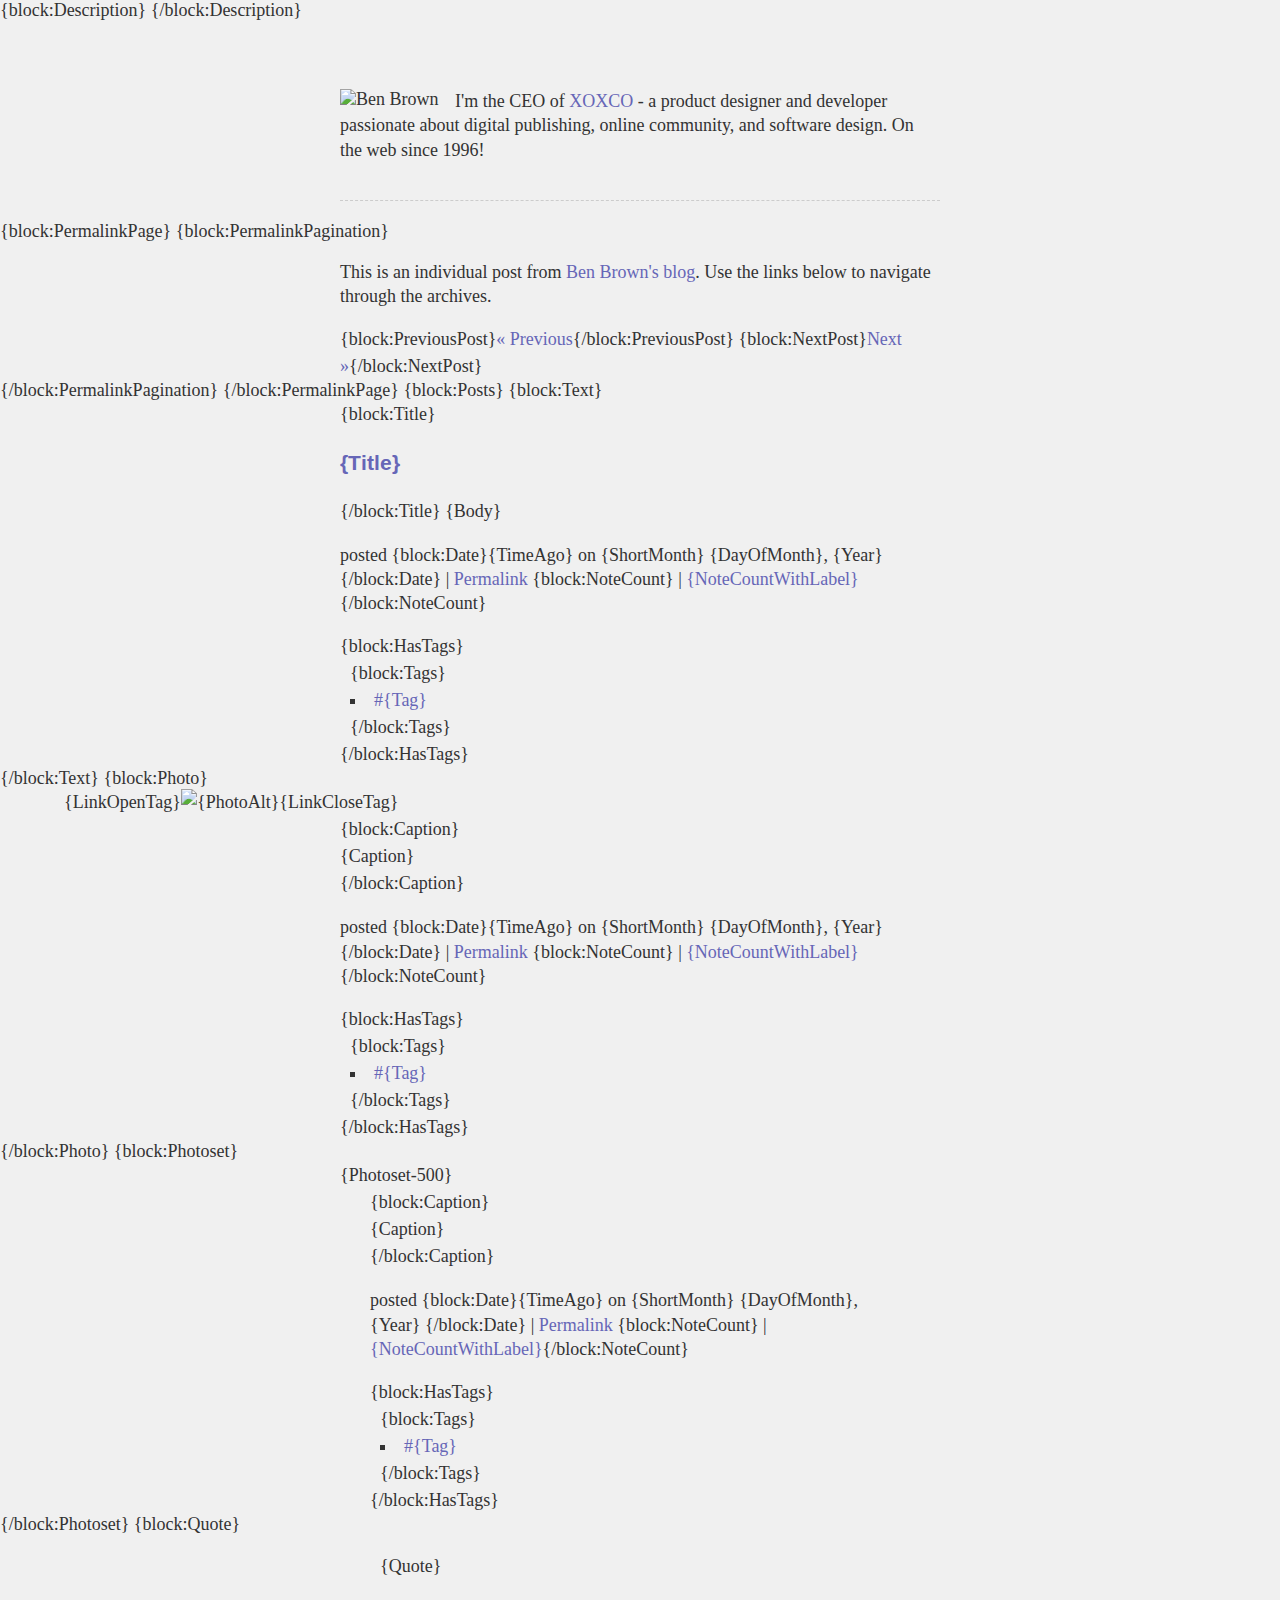
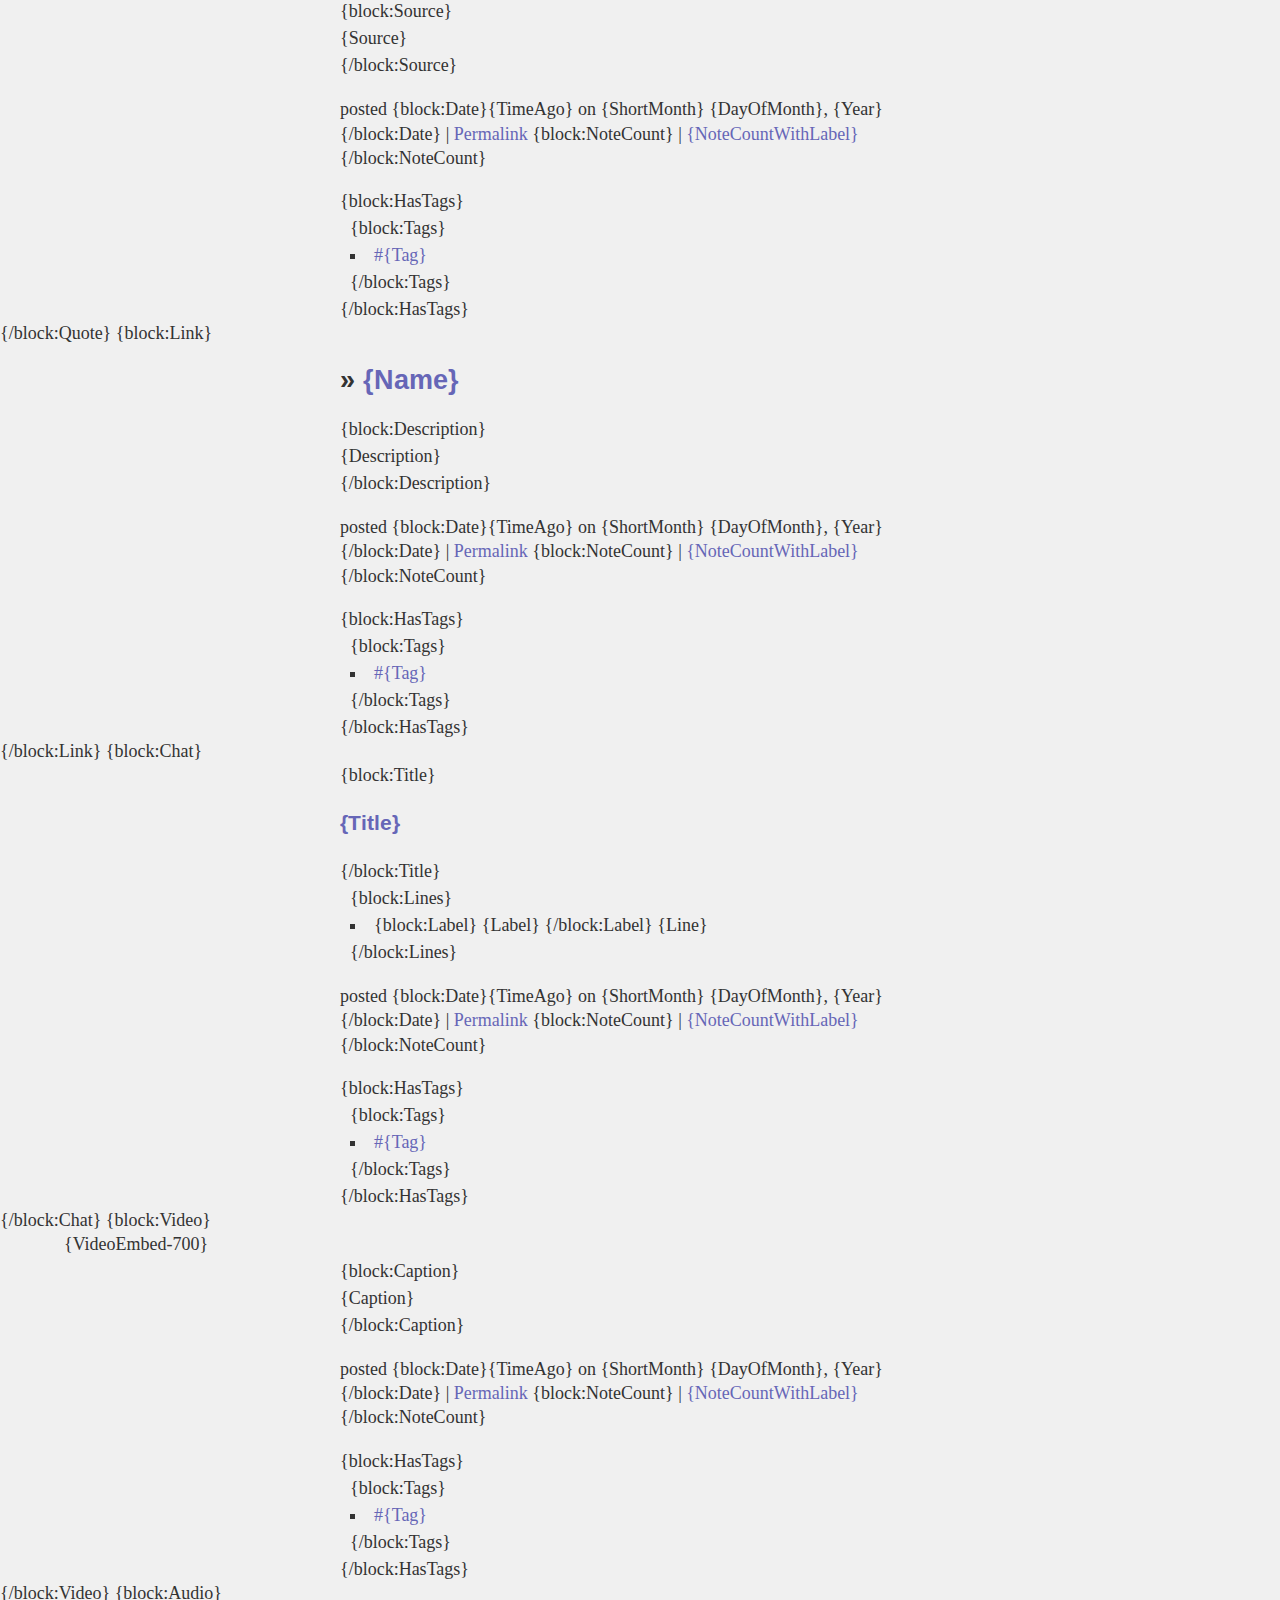
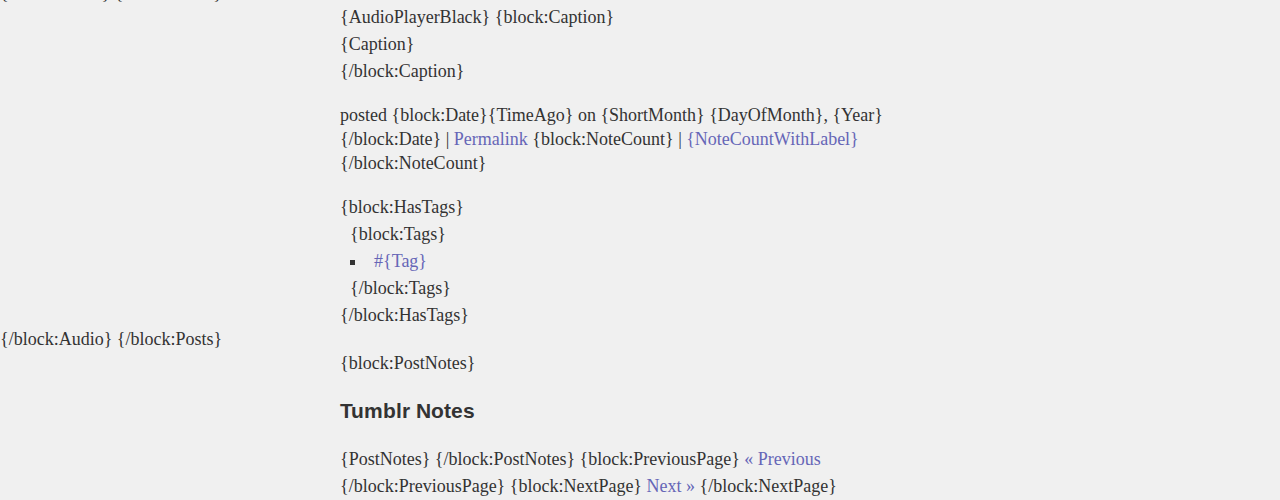
==== tumblr_2013.html @ c221a3f7 "Styles" ====
<!DOCTYPE html>
<html> 
    <head>
        <title>{Title}</title>
        <link rel="shortcut icon" href="{Favicon}">
        <link rel="alternate" type="application/rss+xml" href="{RSS}">
        {block:Description}
            <meta name="description" content="{MetaDescription}" />
        {/block:Description}

        <link rel="stylesheet" type="text/css" href="styles.css" />
        
    </head>
    <body>
    
		<div id="blog">
			<header id="blog_header">
				<img src="http://benbrown.com/home/img/benbrown.png" alt="Ben Brown" />
				<p>
					I'm the CEO of <a href="http://xoxco.com/">XOXCO</a> - a product designer and developer passionate about digital publishing, online community, and software design. On the web since 1996!				
				</p>
				<div class="clearer"></div>
			</header>

			<ol id="posts">
				{block:PermalinkPage} 
					{block:PermalinkPagination}
					<li class="post" id="pagination">
						<p>
							This is an individual post from <a href="/">Ben Brown's blog</a>.  Use the links below to navigate through the archives.
						</p>
						
						{block:PreviousPost}<a class="newer" href="{PreviousPost}">&laquo; Previous</a>{/block:PreviousPost} 
						{block:NextPost}<a class="older" href="{NextPost}">Next &raquo;</a>{/block:NextPost}
						<div class="clear"></div>
					</li>
					{/block:PermalinkPagination}
				{/block:PermalinkPage} 


				{block:Posts}
					{block:Text}
						<li class="post text">
							{block:Title}
								<h3><a href="{Permalink}" class="title">{Title}</a></h3>
							{/block:Title}
	
							{Body}


							<p class="meta">
							posted {block:Date}{TimeAgo} on {ShortMonth} {DayOfMonth}, {Year} {/block:Date}
							| <a href="{Permalink}">Permalink</a>
							{block:NoteCount}
							| <a href="{Permalink}#notes">{NoteCountWithLabel}</a>{/block:NoteCount}
							</p>
							
							{block:HasTags}
								<ul class="tags">
									{block:Tags}
										<li>
											<a href="{TagURL}">#{Tag}</a>
										</li>
									{/block:Tags}
								</ul>
								<div class="clear"></div>
							{/block:HasTags}

						</li>
					{/block:Text}
	
					{block:Photo}
						<li class="post photo">
							{LinkOpenTag}<img src="{PhotoURL-HighRes}" alt="{PhotoAlt}"/>{LinkCloseTag}
	
							<div class="text">
							{block:Caption}
								<div class="caption">{Caption}</div>
							{/block:Caption}

							<p class="meta">
							posted {block:Date}{TimeAgo} on {ShortMonth} {DayOfMonth}, {Year} {/block:Date}
							| <a href="{Permalink}">Permalink</a>
							{block:NoteCount}
							| <a href="{Permalink}#notes">{NoteCountWithLabel}</a>{/block:NoteCount}
							</p>
							{block:HasTags}
								<ul class="tags">
									{block:Tags}
										<li>
											<a href="{TagURL}">#{Tag}</a>
										</li>
									{/block:Tags}
								</ul>
								<div class="clear"></div>

							{/block:HasTags}
							</div>

						</li>
					{/block:Photo}
					
					{block:Photoset}
						<li class="post photoset">
							{Photoset-500}
	
							<div class="text">
							{block:Caption}
								<div class="caption">{Caption}</div>
							{/block:Caption}

							<p class="meta">
							posted {block:Date}{TimeAgo} on {ShortMonth} {DayOfMonth}, {Year} {/block:Date}
							| <a href="{Permalink}">Permalink</a>
							{block:NoteCount}
							| <a href="{Permalink}#notes">{NoteCountWithLabel}</a>{/block:NoteCount}
							</p>
							{block:HasTags}
								<ul class="tags">
									{block:Tags}
										<li>
											<a href="{TagURL}">#{Tag}</a>
										</li>
									{/block:Tags}
								</ul>
								<div class="clear"></div>

							{/block:HasTags}
							</div>


						</li>
					{/block:Photoset}
	
					{block:Quote}
						<li class="post quote">
							<blockquote>
								{Quote}
							</blockquote>
	
							{block:Source}
								<div class="source">{Source}</div>
							{/block:Source}

							<p class="meta">
							posted {block:Date}{TimeAgo} on {ShortMonth} {DayOfMonth}, {Year} {/block:Date}
							| <a href="{Permalink}">Permalink</a>
							{block:NoteCount}
							| <a href="{Permalink}#notes">{NoteCountWithLabel}</a>{/block:NoteCount}
							</p>
							{block:HasTags}
								<ul class="tags">
									{block:Tags}
										<li>
											<a href="{TagURL}">#{Tag}</a>
										</li>
									{/block:Tags}
								</ul>
								<div class="clear"></div>

							{/block:HasTags}

						</li>
					{/block:Quote}
	
					{block:Link}
						<li class="post link">
							<div class="link">
							
							<h2><a href="{URL}" class="link" {Target}>{Name}</a></h2>
							</div>
							{block:Description}
								<div class="description">{Description}</div>
							{/block:Description}
							
								<p class="meta">
							posted {block:Date}{TimeAgo} on {ShortMonth} {DayOfMonth}, {Year} {/block:Date}
							| <a href="{Permalink}">Permalink</a>
							{block:NoteCount}
							| <a href="{Permalink}#notes">{NoteCountWithLabel}</a>{/block:NoteCount}
							</p>

							{block:HasTags}
								<ul class="tags">
									{block:Tags}
										<li>
											<a href="{TagURL}">#{Tag}</a>
										</li>
									{/block:Tags}
								</ul>
								<div class="clear"></div>
								
							{/block:HasTags}


						</li>
					{/block:Link}
	
					{block:Chat}
						<li class="post chat">
							{block:Title}
								<h3><a href="{Permalink}">{Title}</a></h3>
							{/block:Title}
	
							<ul class="chat">
								{block:Lines}
									<li class="{Alt} user_{UserNumber}">
										{block:Label}
											<span class="label">{Label}</span>
										{/block:Label}
	
										{Line}
									</li>
								{/block:Lines}
							</ul>
							
							<p class="meta">
							posted {block:Date}{TimeAgo} on {ShortMonth} {DayOfMonth}, {Year} {/block:Date}
							| <a href="{Permalink}">Permalink</a>
							{block:NoteCount}
							| <a href="{Permalink}#notes">{NoteCountWithLabel}</a>{/block:NoteCount}
							</p>
							
							{block:HasTags}
								<ul class="tags">
									{block:Tags}
										<li>
											<a href="{TagURL}">#{Tag}</a>
										</li>
									{/block:Tags}
								</ul>
								<div class="clear"></div>

							{/block:HasTags}


						</li>
					{/block:Chat}
	
					{block:Video}
						<li class="post video">
							{VideoEmbed-700}
	
							<div class="text">
							{block:Caption}
								<div class="caption">{Caption}</div>
							{/block:Caption}

							<p class="meta">
							posted {block:Date}{TimeAgo} on {ShortMonth} {DayOfMonth}, {Year} {/block:Date}
							| <a href="{Permalink}">Permalink</a>
							{block:NoteCount}
							| <a href="{Permalink}#notes">{NoteCountWithLabel}</a>{/block:NoteCount}
							</p>

							{block:HasTags}
								<ul class="tags">
									{block:Tags}
										<li>
											<a href="{TagURL}">#{Tag}</a>
										</li>
									{/block:Tags}
								</ul>
								<div class="clear"></div>

							{/block:HasTags}
							</div>
						</li>
					{/block:Video}
	
					{block:Audio}
						<li class="post audio">
							{AudioPlayerBlack}
	
							{block:Caption}
								<div class="caption">{Caption}</div>
							{/block:Caption}
							
							<p class="meta">
							posted {block:Date}{TimeAgo} on {ShortMonth} {DayOfMonth}, {Year} {/block:Date}
							| <a href="{Permalink}">Permalink</a>
							{block:NoteCount}
							| <a href="{Permalink}#notes">{NoteCountWithLabel}</a>{/block:NoteCount}
							</p>							

							{block:HasTags}
								<ul class="tags">
									{block:Tags}
										<li>
											<a href="{TagURL}">#{Tag}</a>
										</li>
									{/block:Tags}
								</ul>
								<div class="clear"></div>

							{/block:HasTags}

						</li>
					{/block:Audio}
				{/block:Posts}
				<li class="post">
				
					{block:PostNotes}
						<a name="notes"></a>
						<h3>Tumblr Notes</h3>
						{PostNotes}
					{/block:PostNotes}
				
				
					{block:PreviousPage}
						<a href="{PreviousPage}" class="newer">&#171; Previous</a>
					{/block:PreviousPage}
	
					{block:NextPage}
						<a href="{NextPage}" class="older">Next &#187;</a>
					{/block:NextPage}
					<div class="clear"></div>
				</li>
			</ol>
		</div>
		
	
	<script type="text/javascript">
	
	  var _gaq = _gaq || [];
	  _gaq.push(['_setAccount', 'UA-84020-17']);
	  _gaq.push(['_trackPageview']);
	
	  (function() {
	    var ga = document.createElement('script'); ga.type = 'text/javascript'; ga.async = true;
	    ga.src = ('https:' == document.location.protocol ? 'https://ssl' : 'http://www') + '.google-analytics.com/ga.js';
	    var s = document.getElementsByTagName('script')[0]; s.parentNode.insertBefore(ga, s);
	  })();
	
	</script>		

    </body>
</html>
---- styles.css ----
@import url(http://fonts.googleapis.com/css?family=Arimo:400,700);
body {
  margin: 0;
  padding: 0;
  font-family: 'georgia';
  font-size: 18px;
  color: #333;
  background-color: #F0F0F0; }

img {
  max-width: 100%; }
  img.leftAlign {
    width: 25%;
    float: left;
    margin-right: 5%; }
  img.rightAlign {
    width: 25%;
    float: right;
    margin-left: 5%; }

h1, h2, h3, h4, h5 {
  font-family: "Arimo", "Helvetica", "Sans Serif";
  font-weight: 700; }

h1:before {
  content: "\00bb"; }

h2:before {
  content: "\00bb  "; }

a {
  color: #6666b7;
  text-decoration: none; }

header#header {
  background-color: #6666b7;
  padding-top: 20%;
  padding-bottom: 2%;
  color: #FFF;
  position: relative;
  border-bottom: 10px solid #6666b7; }
  header#header canvas#canvas {
    position: absolute;
    top: 0px;
    left: 0px;
    right: 0px;
    bottom: 0px;
    z-index: 1; }
  header#header h1 {
    width: 90%;
    max-width: 1000px;
    margin-left: auto;
    margin-right: auto;
    position: relative;
    margin-top: 0;
    margin-bottom: 0;
    text-transform: uppercase;
    font-size: 6em;
    text-align: left;
    text-shadow: 0px 0px 5px black;
    z-index: 2000; }

div#main {
  width: 90%;
  max-width: 1000px;
  margin-left: auto;
  margin-right: auto; }
  div#main section:first-child p:first-child {
    font-size: 1.1em;
    line-height: 150%; }
  div#main section {
    width: 30%;
    margin-right: 5%;
    float: left;
    padding-bottom: 30px; }
  div#main section:nth-of-type(3n) {
    margin-right: 0%; }

p {
  line-height: 135%; }

li {
  line-height: 150%; }

ul {
  list-style-type: square;
  list-style-position: inside;
  margin: 0;
  padding: 0;
  padding-left: 10px; }

.clearer, .break {
  width: 100%;
  height: 0;
  display: block;
  clear: both; }

.break {
  width: 70%;
  margin: 20px auto;
  border-top: 1px dashed #cccccc; }

#art img {
  border: 5px solid #cccccc; }

#footer {
  font-size: 0.8em;
  padding: 30px 0px;
  text-align: center; }

/* Blog Stuff */
#blog {
  padding-top: 50px; }

header#blog_header {
  width: 90%;
  max-width: 600px;
  margin: 0px auto;
  padding-bottom: 20px;
  margin-bottom: 20px;
  border-bottom: 1px dashed #cccccc; }
  header#blog_header img {
    width: 25%;
    margin-right: 2.5%;
    max-width: 100px;
    float: left; }

ol#posts {
  clear: both;
  list-style-type: none;
  margin: 0;
  padding: 0; }
  ol#posts .post {
    width: 90%;
    max-width: 600px;
    margin: 0px auto; }
    ol#posts .post.video {
      max-width: none; }
      ol#posts .post.video embed, ol#posts .post.video object, ol#posts .post.video video {
        margin: 0px auto; }
    ol#posts .post.photo {
      max-width: none; }
      ol#posts .post.photo img {
        margin: 0px auto; }
    ol#posts .post .text {
      width: 90%;
      max-width: 600px;
      margin: 0px auto; }

ul#likes {
  list-style-type: none;
  margin: 0 0 0 0;
  padding: 0 0 0 0; }

li.like_post {
  /* Should match the width specified in the Likes tag */
  width: 200px;
  padding: 0px;
  float: left;
  border-bottom: 1px solid #cccccc; }

li.like_post img {
  max-width: 100%; }

li.like_post blockquote {
  margin: 0;
  padding: 0 0 0 10px;
  border-left: 1px solid #eeeeee; }

li.like_post ol,
li.like_post ul {
  margin: 0 0 0 15px;
  padding: 0; }

li.like_post .like_link a {
  font-weight: bold; }

li.like_post .like_title {
  font-weight: bold; }

li.like_post .like_caption {
  display: none; }

li.like_post .post_info_bottom {
  margin: 10px 0 0 0;
  display: block !important; }

@media all and (max-width: 768px) {
  .break {
    border-top: 0;
    margin: 0px;
    width: 100%; }

  div#main {
    width: auto;
    margin-left: 20px;
    margin-right: 20px; }
    div#main section {
      width: auto;
      margin: 0;
      float: none;
      border-bottom: 1px solid #cccccc; }

  header#header h1 {
    width: auto;
    margin-left: 20px;
    margin-right: 20px;
    font-size: 3em; } }
@media all and (max-width: 480px) {
  body {
    font-size: 16px; } }
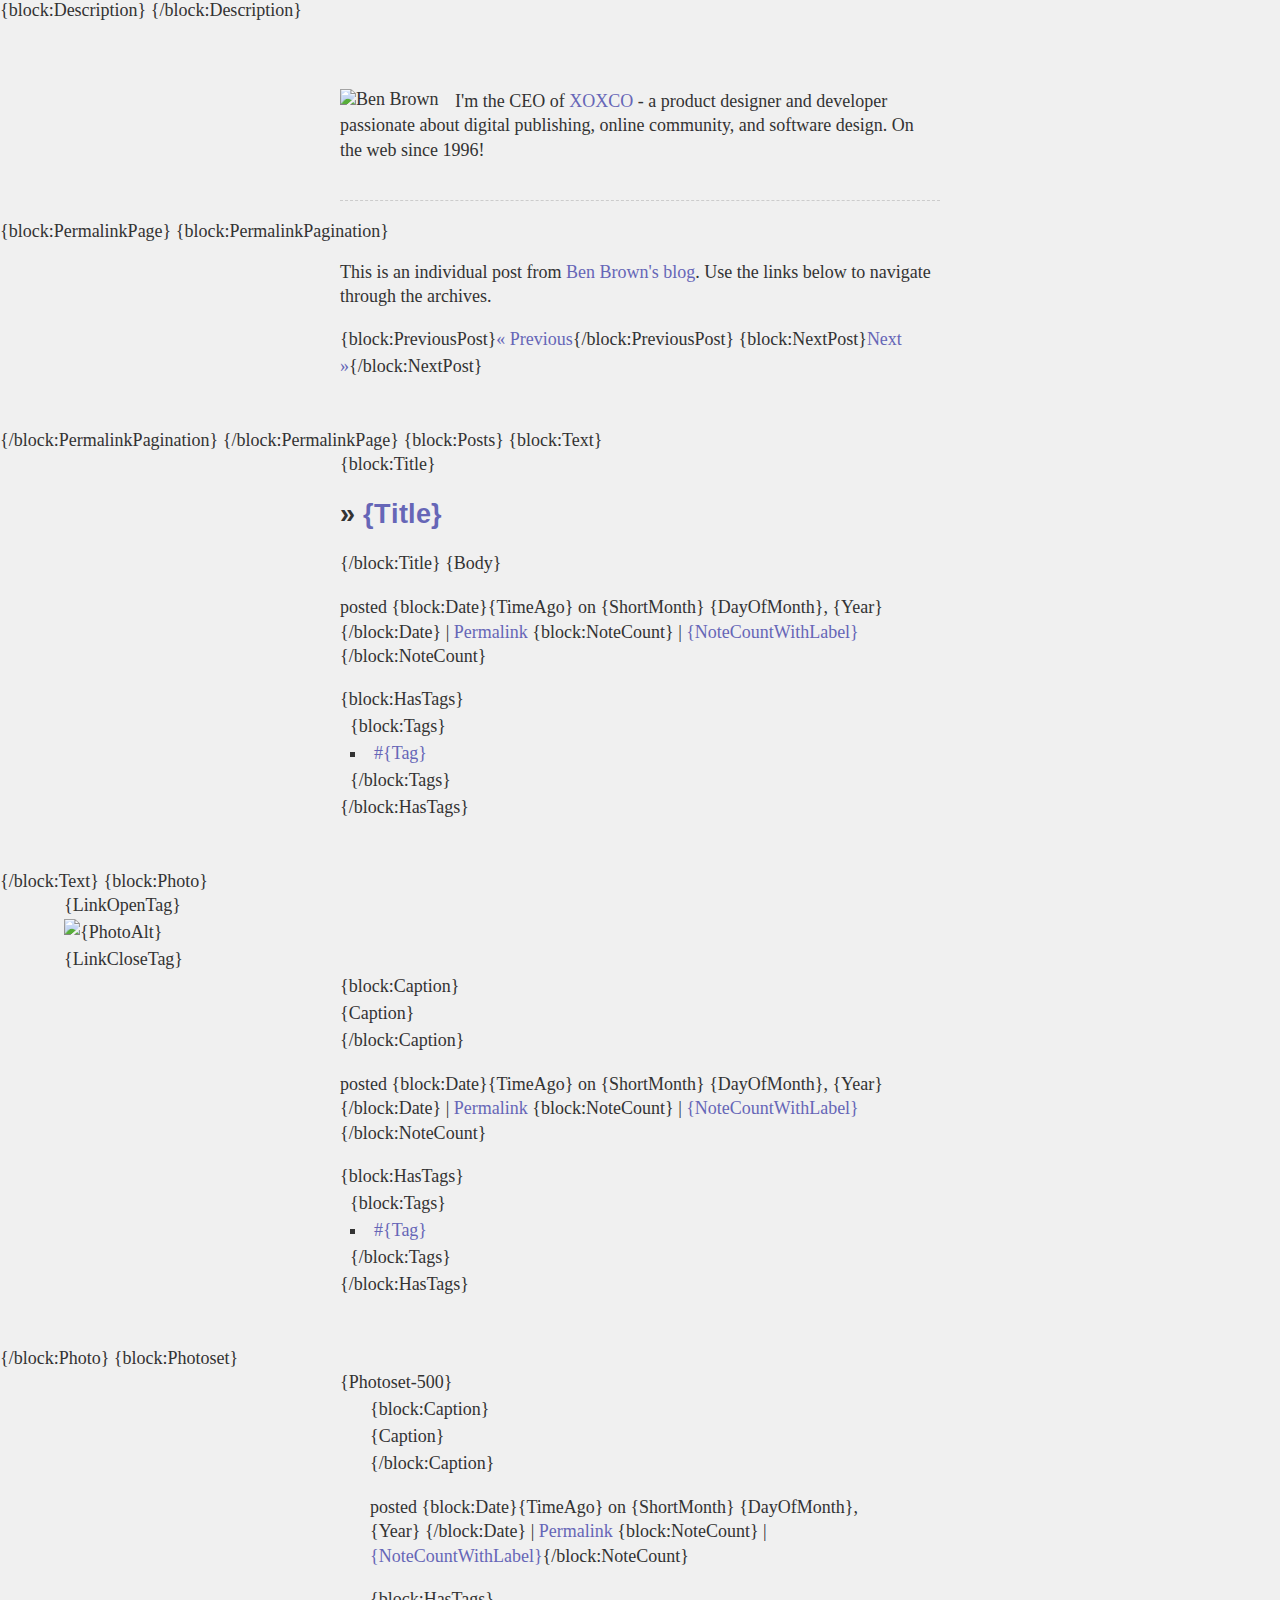
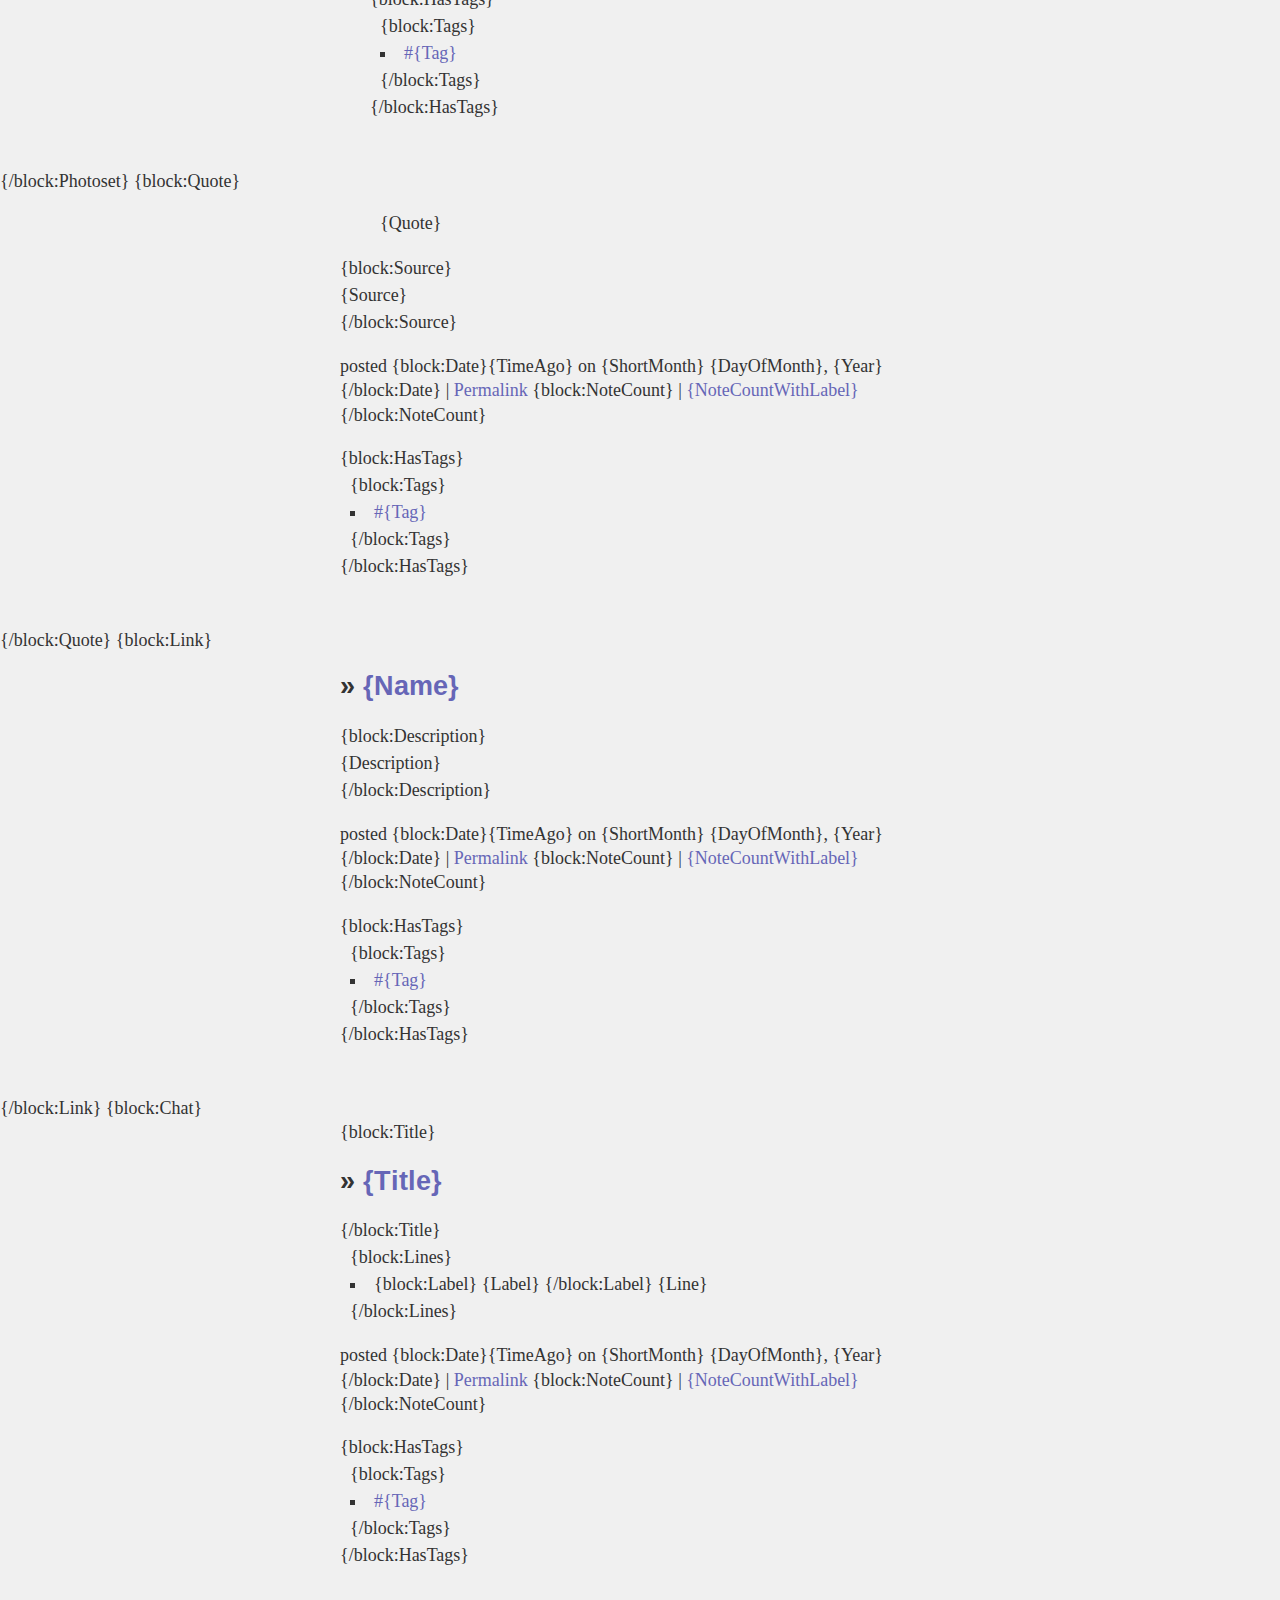
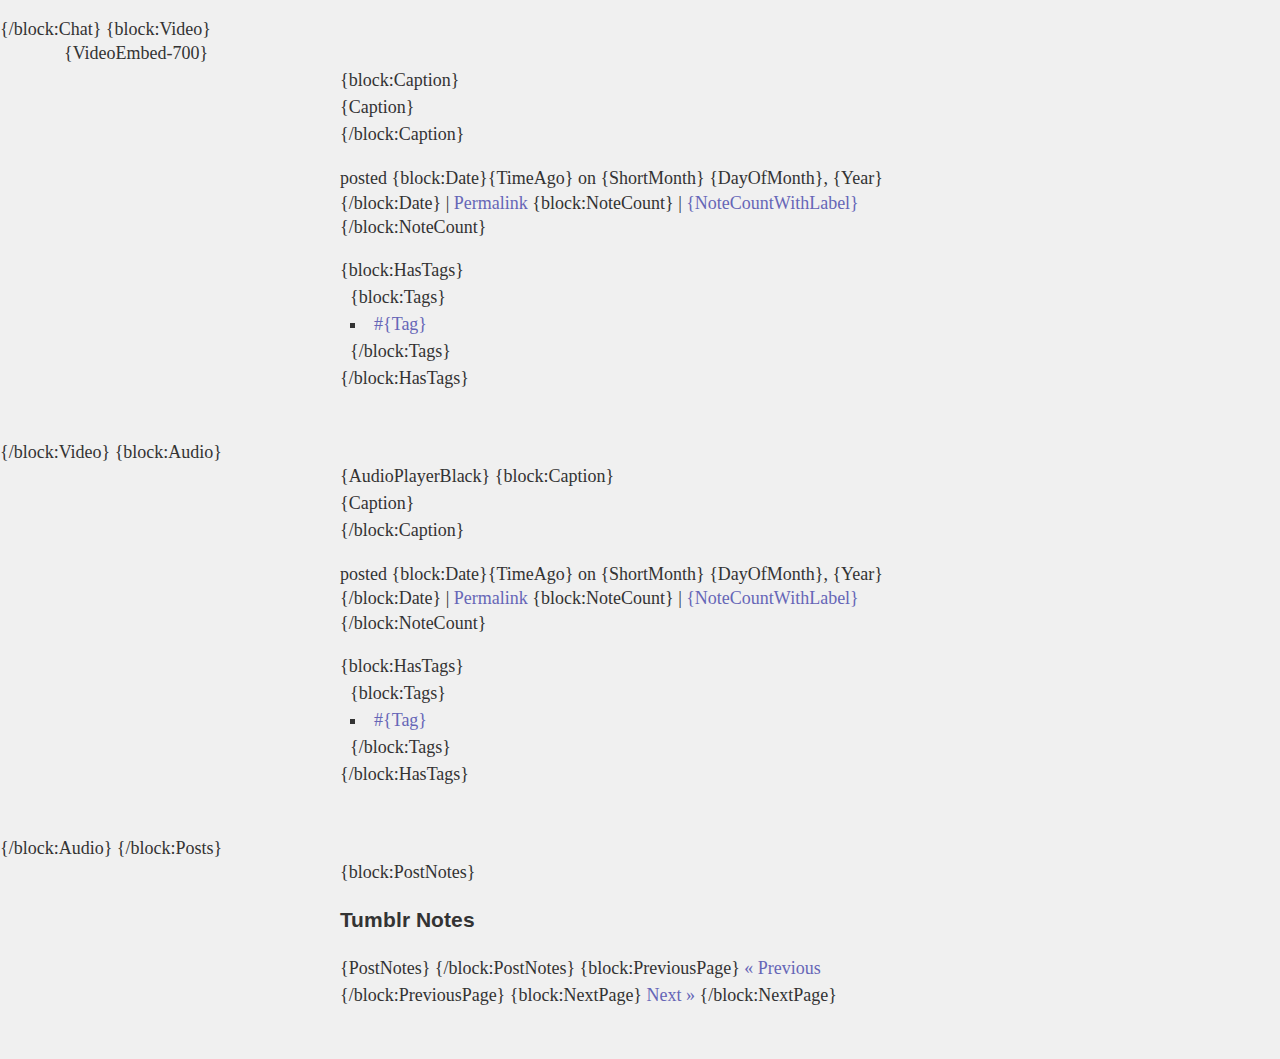
==== commit 156cd87c: "Styles" ====
--- a/tumblr_2013.html
+++ b/tumblr_2013.html
@@ -42,7 +42,7 @@
 					{block:Text}
 						<li class="post text">
 							{block:Title}
-								<h3><a href="{Permalink}" class="title">{Title}</a></h3>
+								<h2><a href="{Permalink}" class="title">{Title}</a></h2>
 							{/block:Title}
 	
 							{Body}
@@ -199,7 +199,7 @@
 					{block:Chat}
 						<li class="post chat">
 							{block:Title}
-								<h3><a href="{Permalink}">{Title}</a></h3>
+								<h2><a href="{Permalink}">{Title}</a></h2>
 							{/block:Title}
 	
 							<ul class="chat">
--- a/styles.css
+++ b/styles.css
@@ -133,14 +133,16 @@
   ol#posts .post {
     width: 90%;
     max-width: 600px;
-    margin: 0px auto; }
+    margin: 0px auto 50px; }
     ol#posts .post.video {
       max-width: none; }
-      ol#posts .post.video embed, ol#posts .post.video object, ol#posts .post.video video {
-        margin: 0px auto; }
+      ol#posts .post.video embed, ol#posts .post.video object, ol#posts .post.video video, ol#posts .post.video iframe {
+        margin: 0px auto;
+        display: block; }
     ol#posts .post.photo {
       max-width: none; }
       ol#posts .post.photo img {
+        display: block;
         margin: 0px auto; }
     ol#posts .post .text {
       width: 90%;
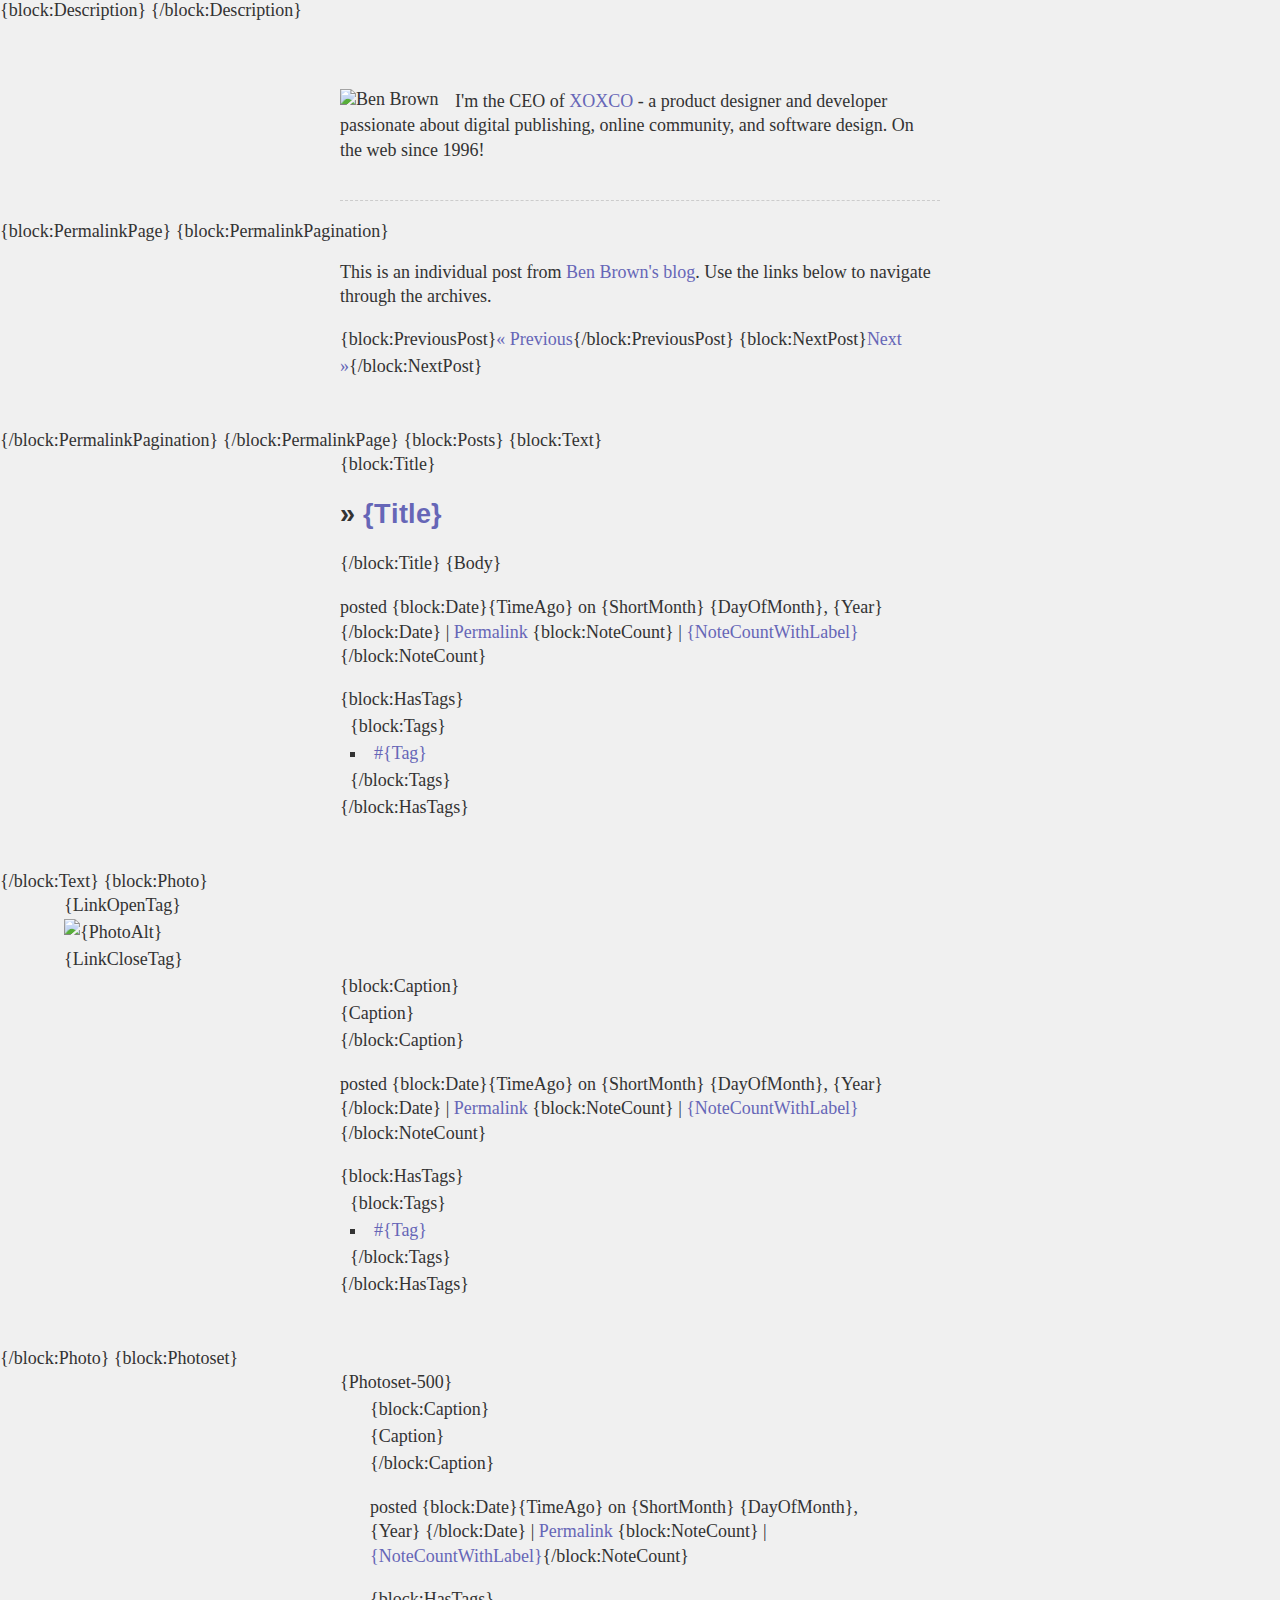
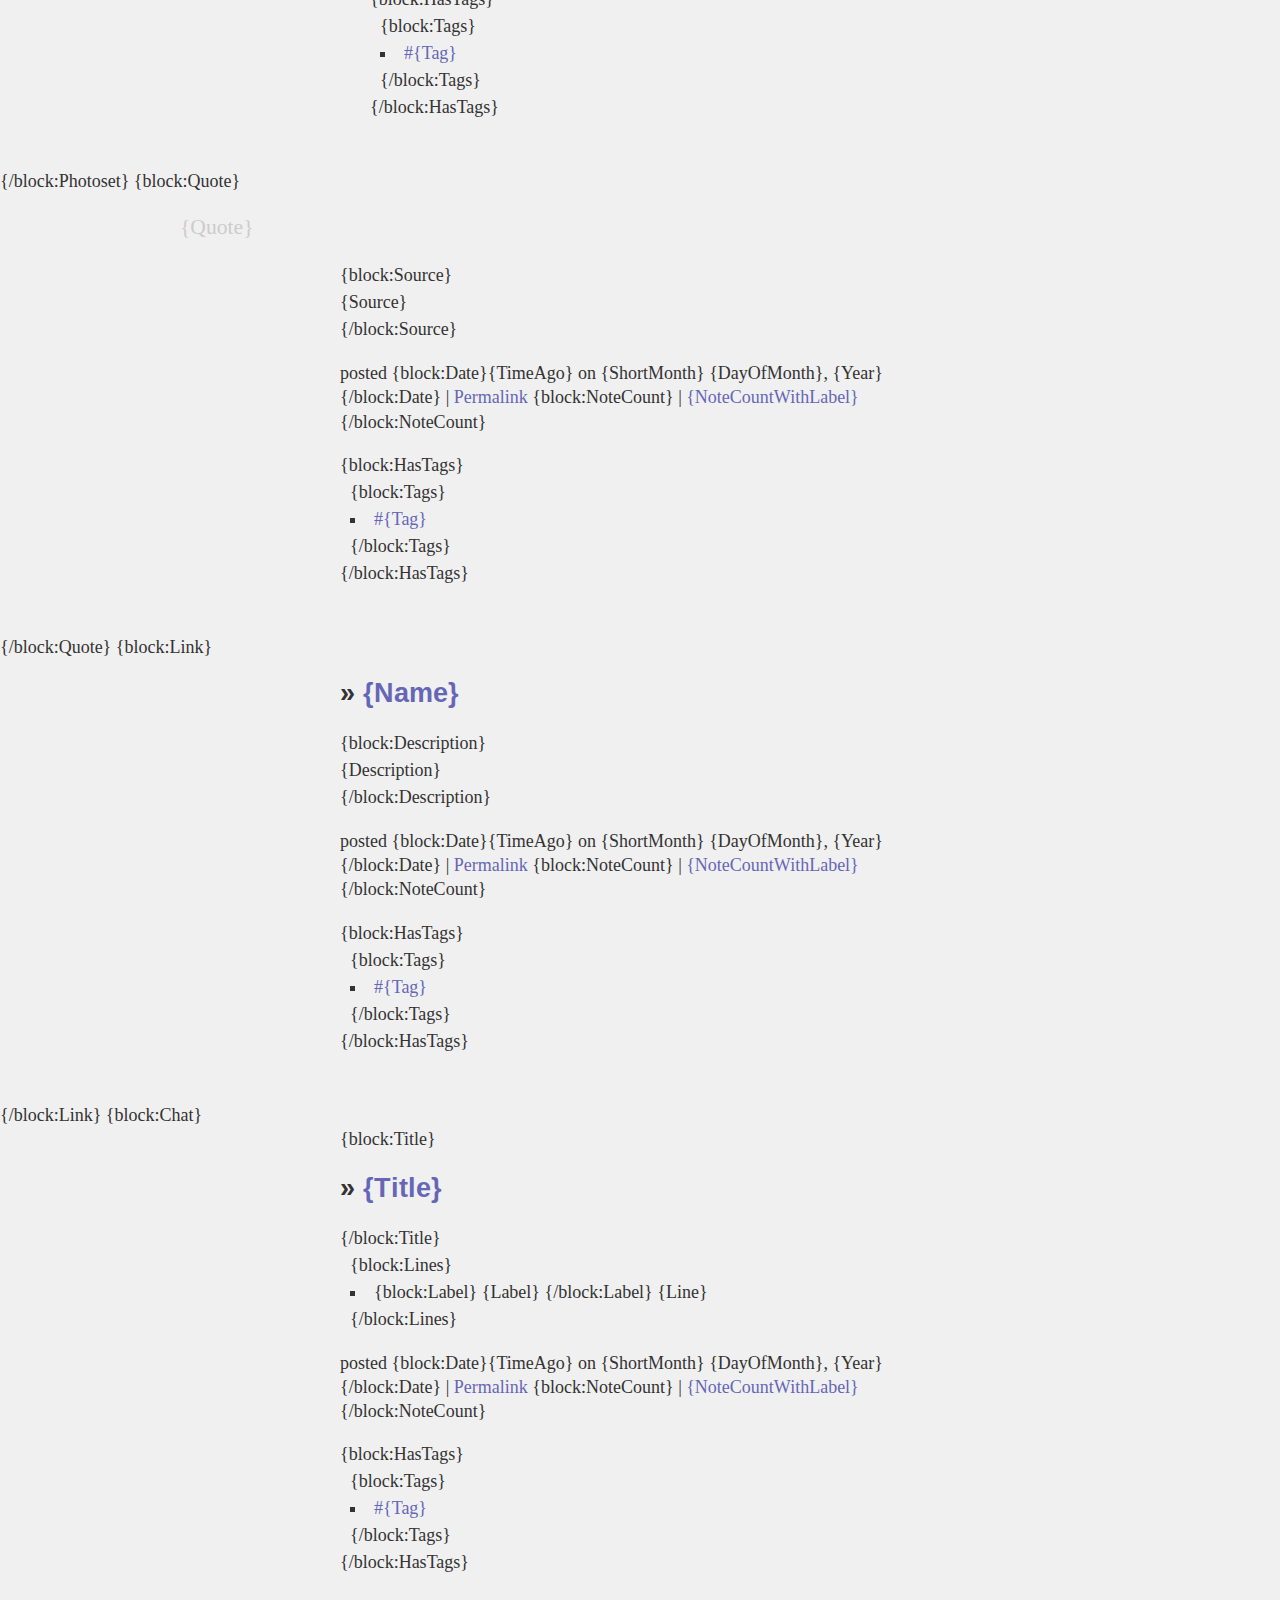
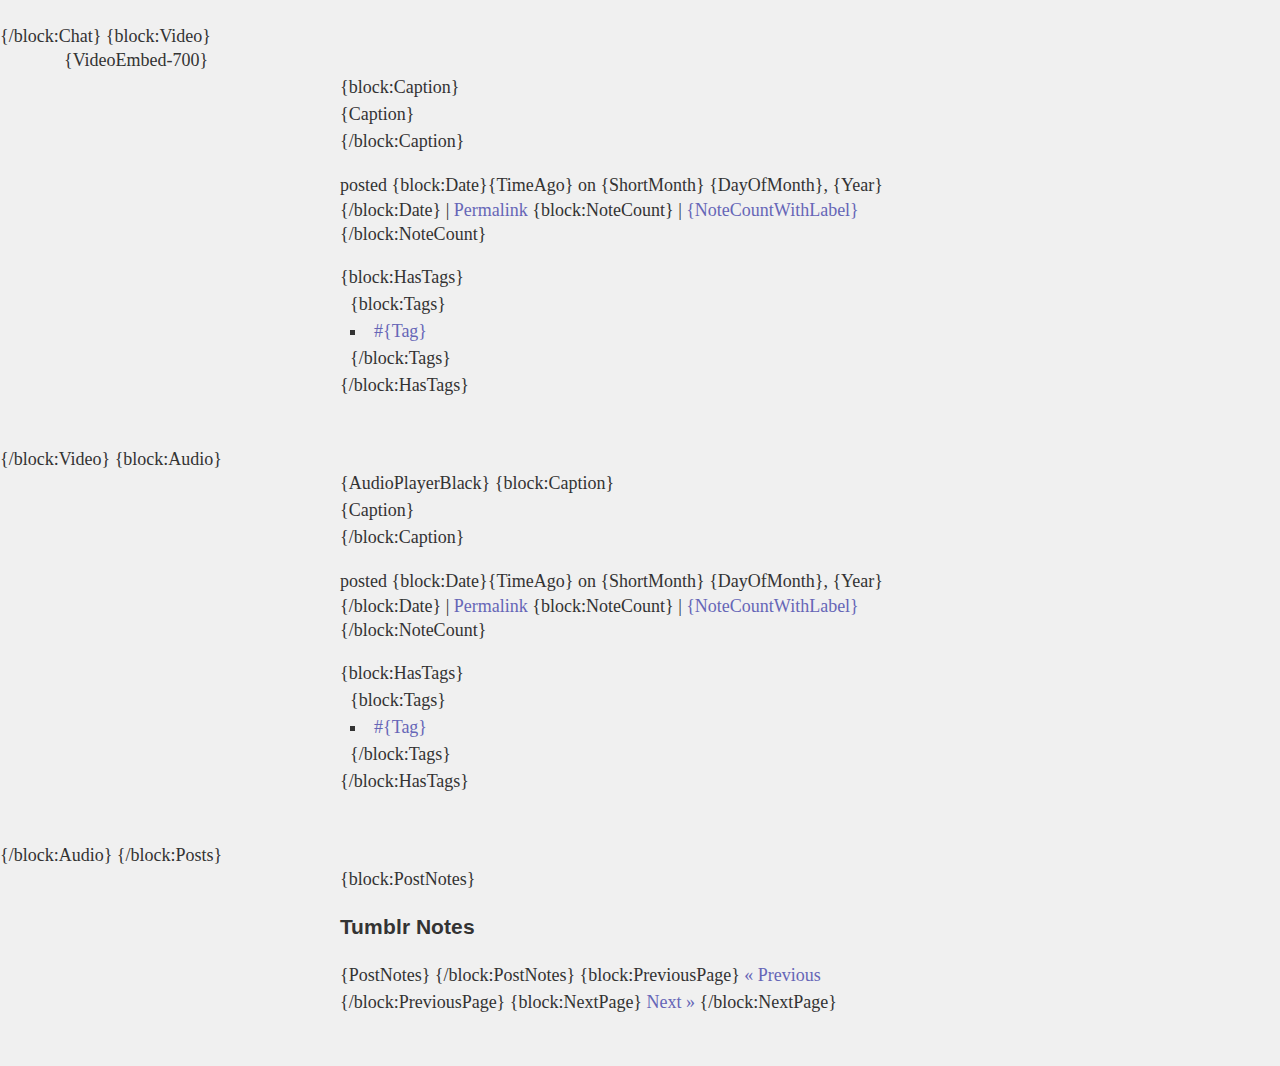
==== commit e687e6f5: "Styles" ====
--- a/tumblr_2013.html
+++ b/tumblr_2013.html
@@ -138,6 +138,7 @@
 								{Quote}
 							</blockquote>
 	
+							<div class="text">
 							{block:Source}
 								<div class="source">{Source}</div>
 							{/block:Source}
@@ -159,7 +160,7 @@
 								<div class="clear"></div>
 
 							{/block:HasTags}
-
+							</div>
 						</li>
 					{/block:Quote}
 	
--- a/styles.css
+++ b/styles.css
@@ -144,6 +144,11 @@
       ol#posts .post.photo img {
         display: block;
         margin: 0px auto; }
+    ol#posts .post.quote {
+      max-width: 1000px; }
+      ol#posts .post.quote blockquote {
+        font-size: 1.2em;
+        color: #cccccc; }
     ol#posts .post .text {
       width: 90%;
       max-width: 600px;
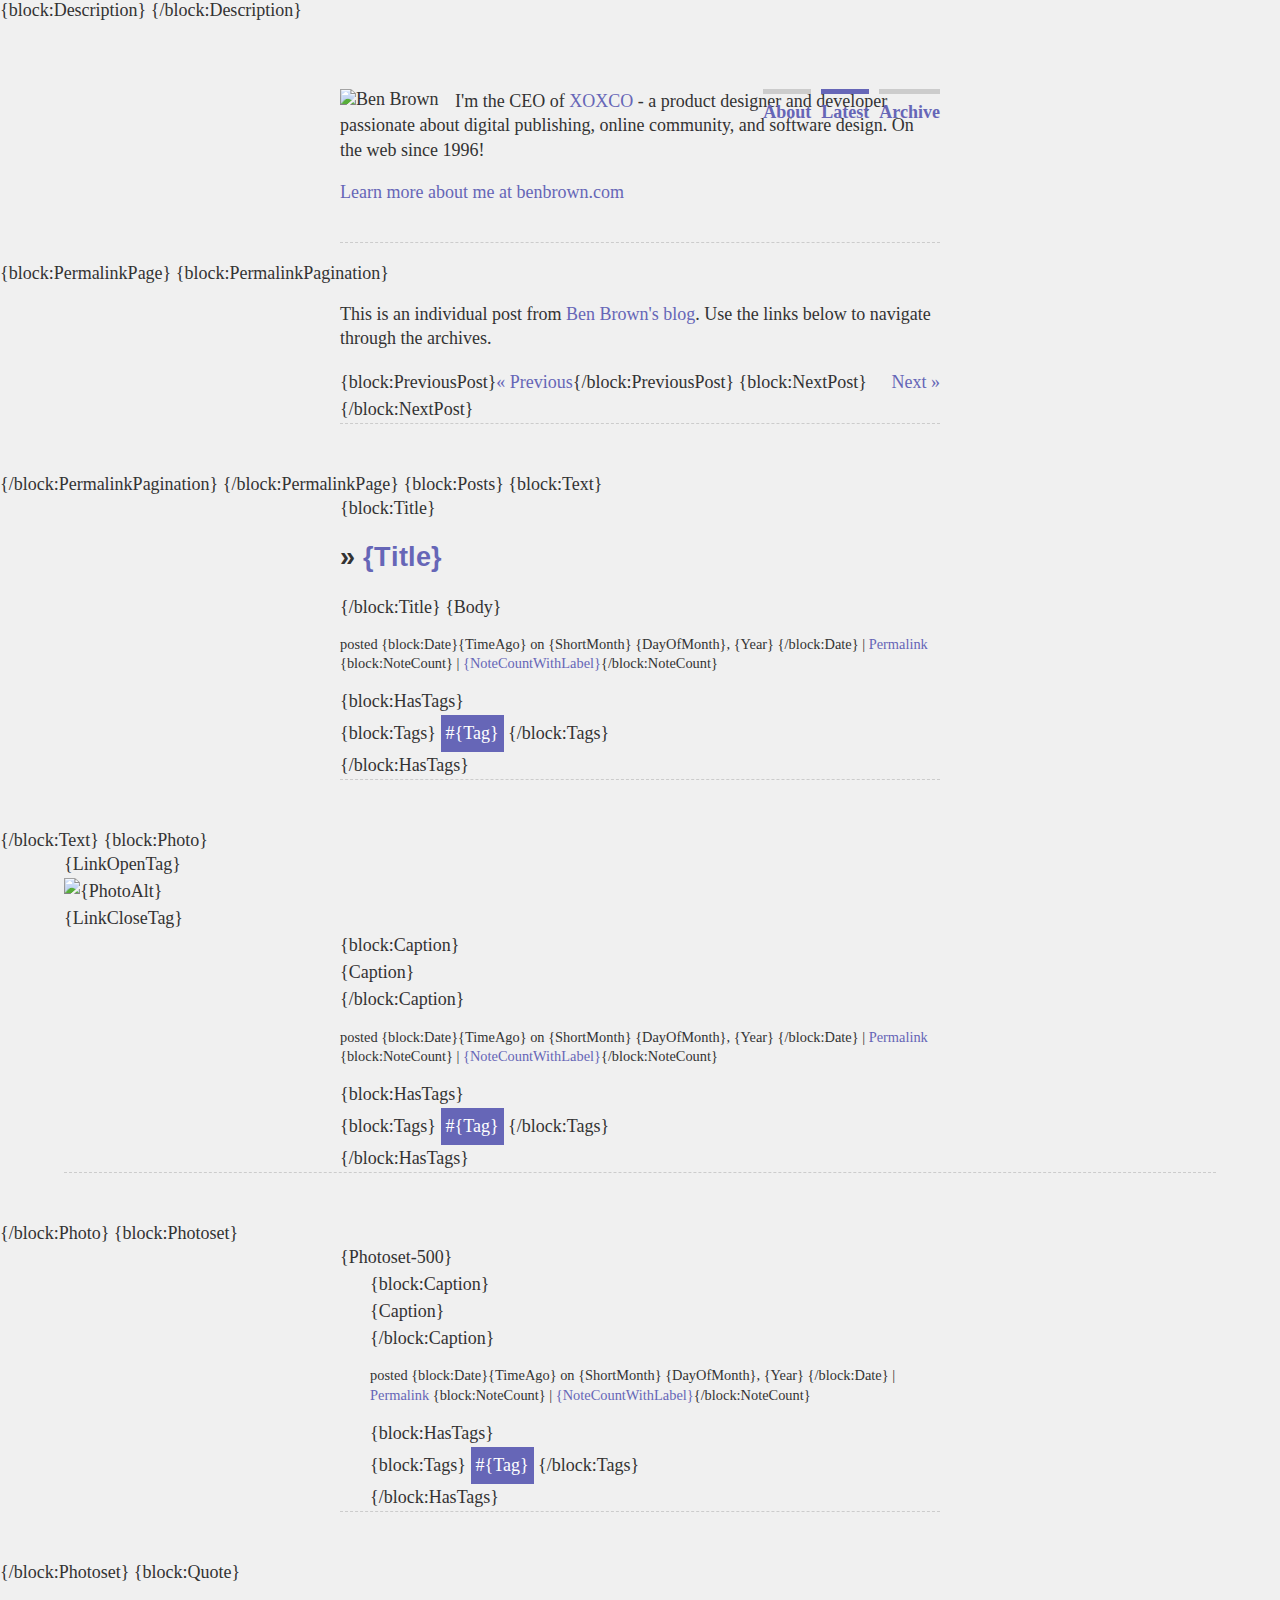
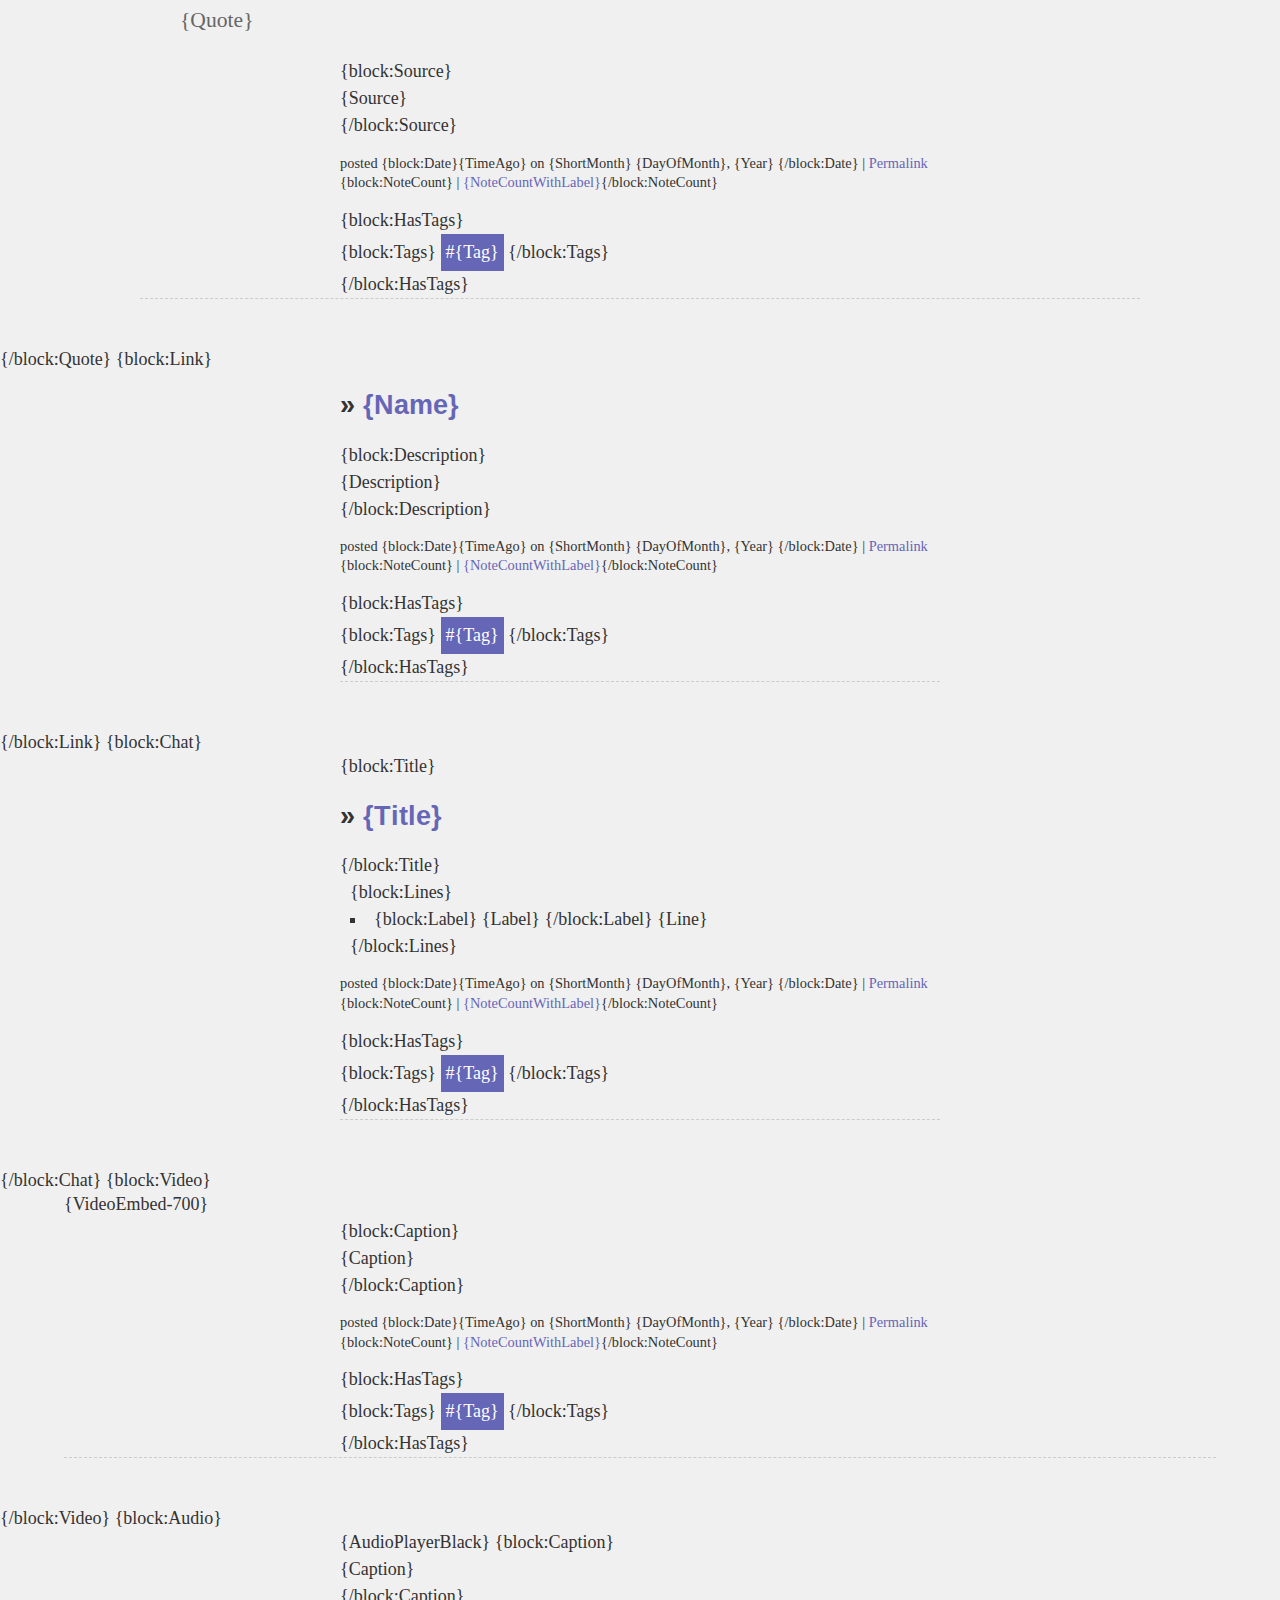
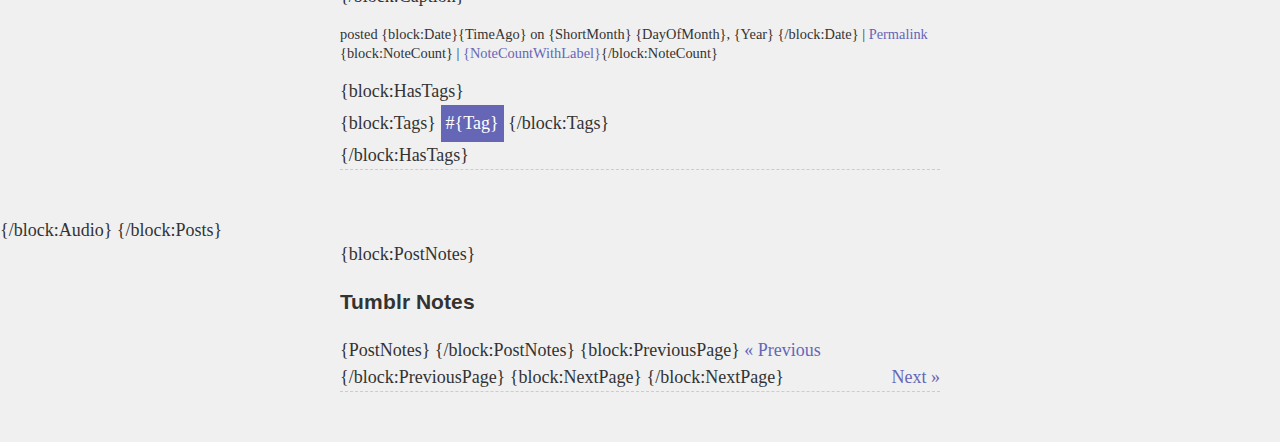
==== commit 115c8e4d: "Styles" ====
--- a/tumblr_2013.html
+++ b/tumblr_2013.html
@@ -15,10 +15,19 @@
     
 		<div id="blog">
 			<header id="blog_header">
+				<nav>
+					<ul>
+						<li><a href="http://benbrown.com" title="Ben Brown's homepage">About</a></li>
+						<li  class="active"><a href="http://ilovebenbrown.com" title="Ben Brown's blog">Latest</a></li>
+						<li><A href="http://benbrown.com/archive/" title="Ben Brown's vast and scary archive">Archive</a></li>
+					</ul>
+				</nav>
+				
 				<img src="http://benbrown.com/home/img/benbrown.png" alt="Ben Brown" />
 				<p>
 					I'm the CEO of <a href="http://xoxco.com/">XOXCO</a> - a product designer and developer passionate about digital publishing, online community, and software design. On the web since 1996!				
 				</p>
+				<p><a href="http://benbrown.com/">Learn more about me at benbrown.com</a></p>
 				<div class="clearer"></div>
 			</header>
 
--- a/styles.css
+++ b/styles.css
@@ -31,6 +31,29 @@
 a {
   color: #6666b7;
   text-decoration: none; }
+
+header nav ul {
+  list-style-type: none;
+  margin: 0px;
+  padding: 0px;
+  position: absolute;
+  right: 0px;
+  top: 0px; }
+
+header nav ul li {
+  float: left;
+  margin-left: 10px; }
+
+header nav ul li a {
+  display: block;
+  border-top: 5px solid #cccccc;
+  color: #6666b7;
+  text-decoration: none;
+  font-weight: bold;
+  padding-top: 5px; }
+
+header nav ul li.active a {
+  border-top-color: #6666b7; }
 
 header#header {
   background-color: #6666b7;
@@ -113,6 +136,7 @@
   padding-top: 50px; }
 
 header#blog_header {
+  position: relative;
   width: 90%;
   max-width: 600px;
   margin: 0px auto;
@@ -130,10 +154,19 @@
   list-style-type: none;
   margin: 0;
   padding: 0; }
+  ol#posts .text blockquote {
+    border-left: 5px solid #cccccc;
+    margin-left: 0;
+    padding-left: 1em; }
+  ol#posts .older {
+    float: right; }
   ol#posts .post {
     width: 90%;
     max-width: 600px;
-    margin: 0px auto 50px; }
+    margin: 0px auto 50px;
+    border-bottom: 1px dashed #cccccc; }
+    ol#posts .post p.meta {
+      font-size: 0.8em; }
     ol#posts .post.video {
       max-width: none; }
       ol#posts .post.video embed, ol#posts .post.video object, ol#posts .post.video video, ol#posts .post.video iframe {
@@ -148,11 +181,24 @@
       max-width: 1000px; }
       ol#posts .post.quote blockquote {
         font-size: 1.2em;
-        color: #cccccc; }
+        line-height: 150%;
+        color: #666666; }
     ol#posts .post .text {
       width: 90%;
       max-width: 600px;
       margin: 0px auto; }
+
+ul.tags {
+  list-style-type: none;
+  margin: 0;
+  padding: 0; }
+  ul.tags li {
+    display: inline-block; }
+    ul.tags li a {
+      display: block;
+      padding: 5px;
+      background-color: #6666b7;
+      color: white; }
 
 ul#likes {
   list-style-type: none;
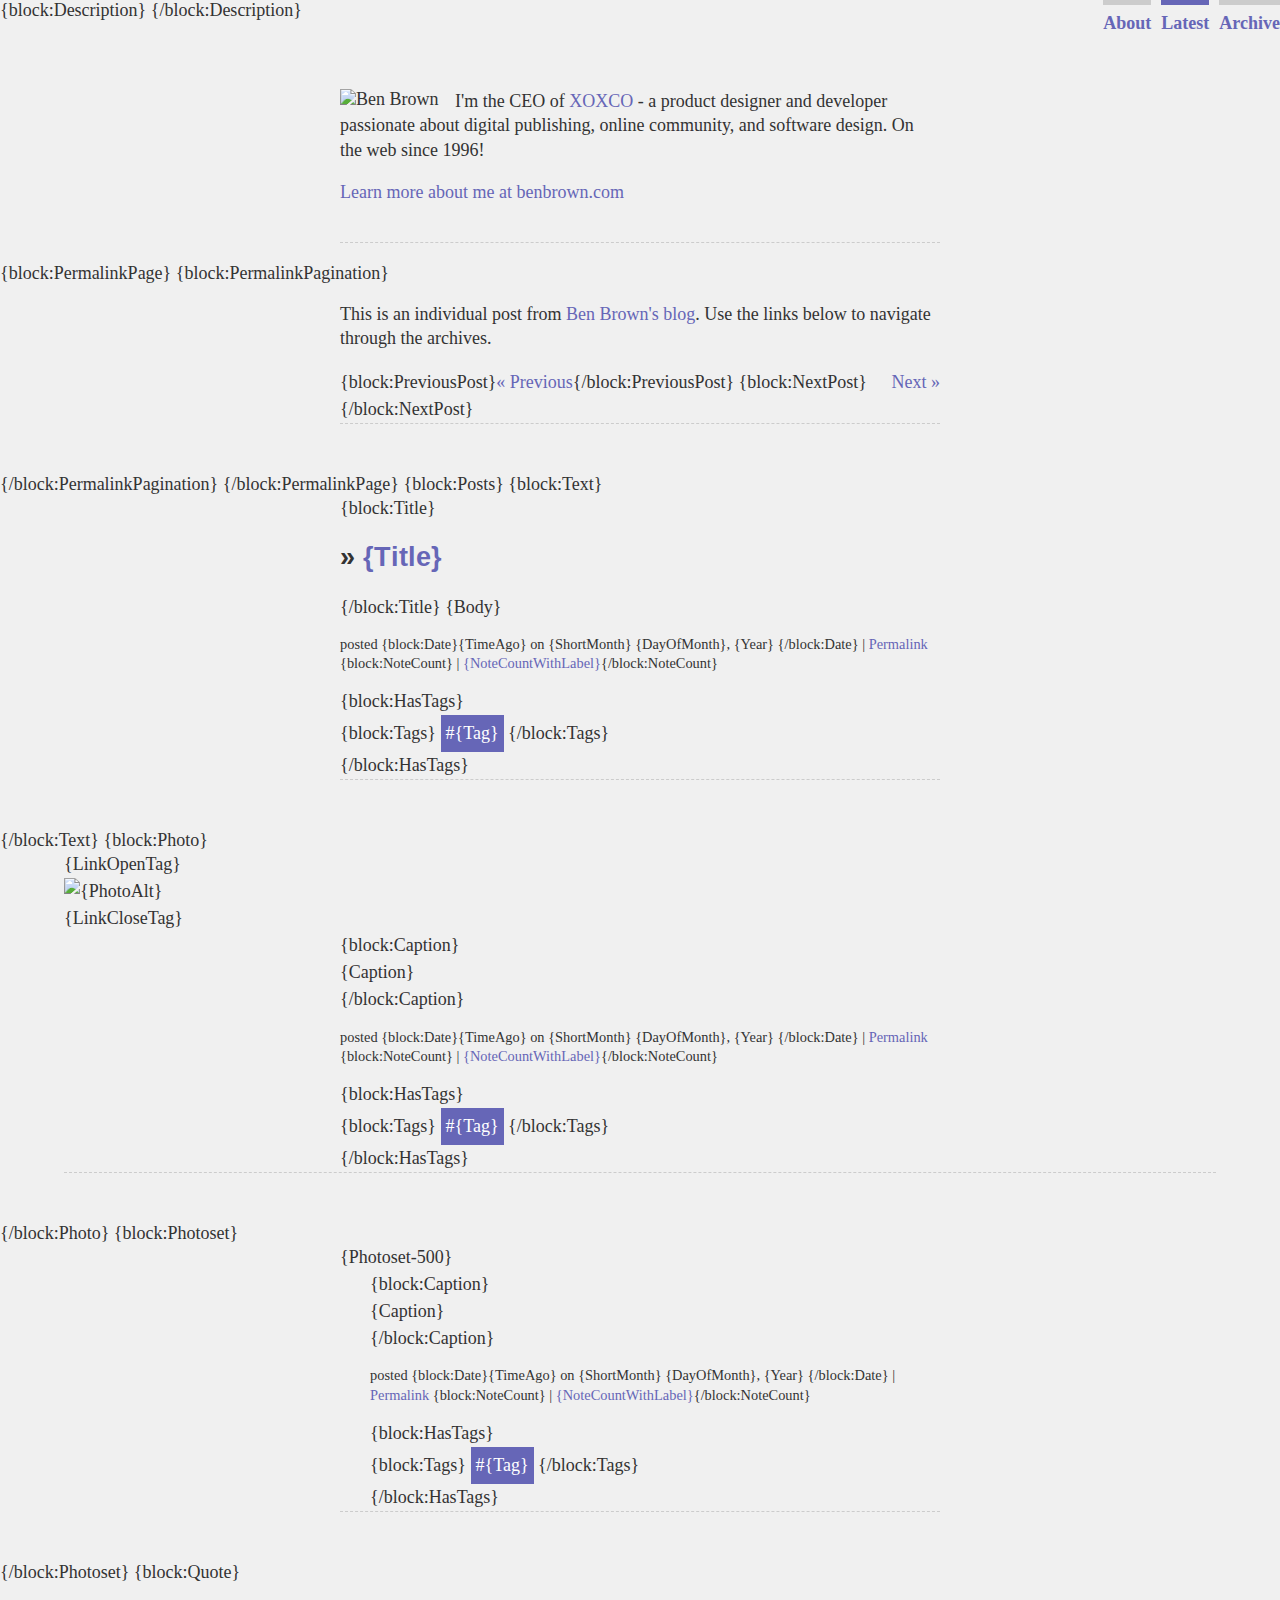
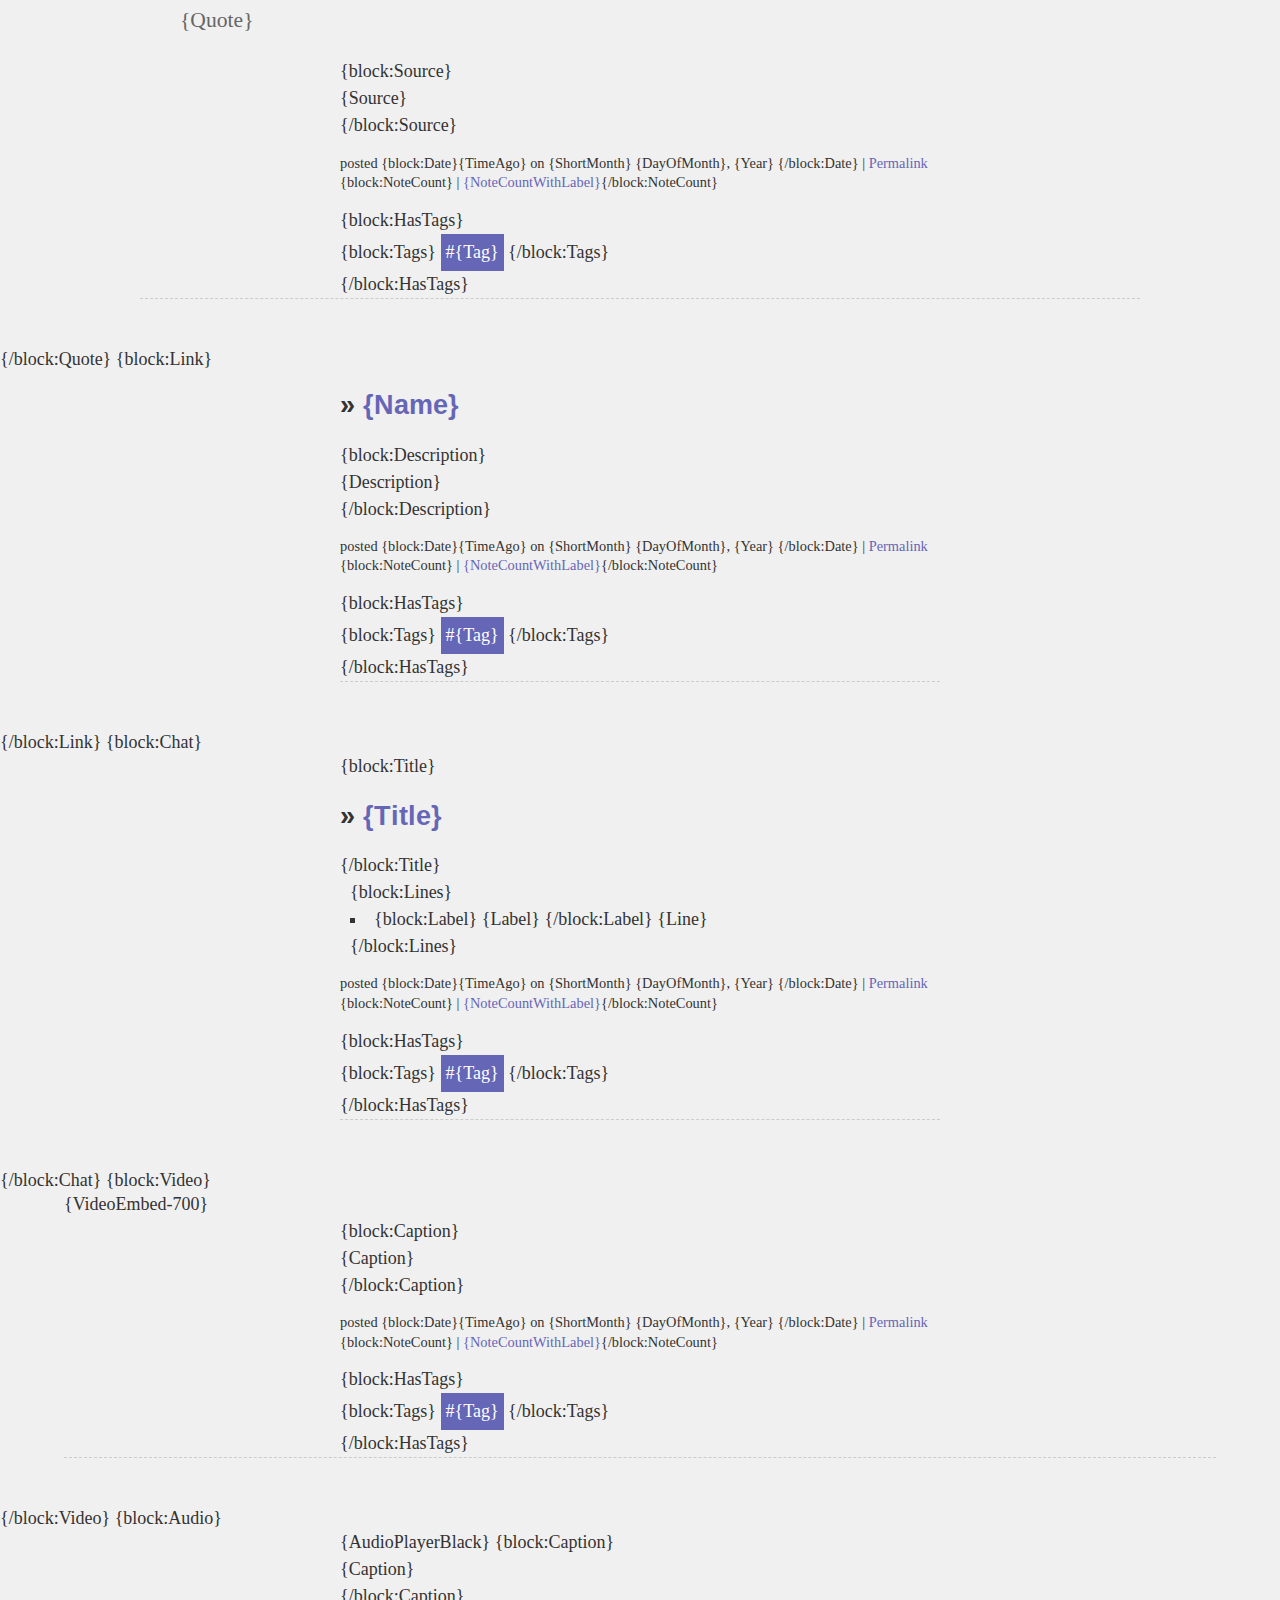
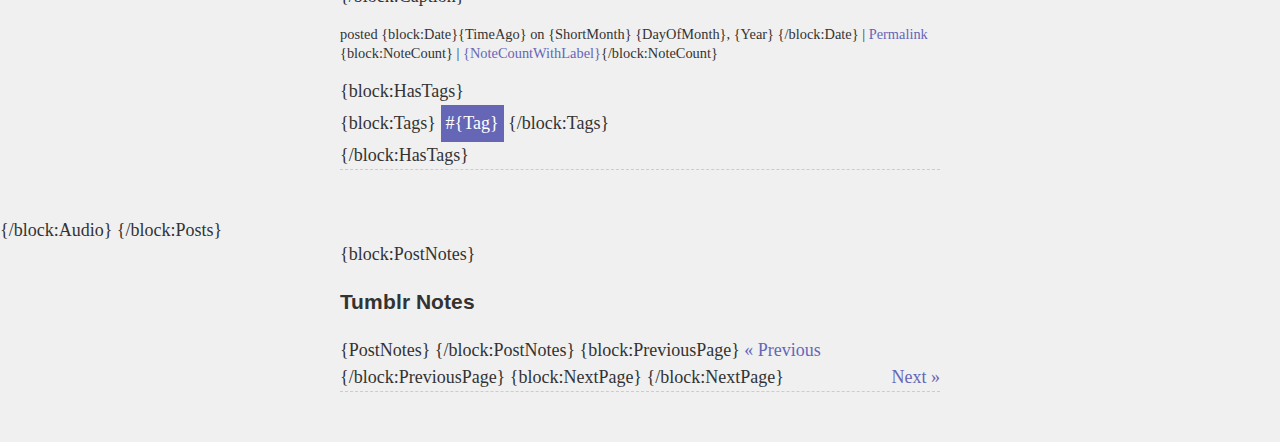
==== commit 5ffeb5fd: "Styles" ====
--- a/tumblr_2013.html
+++ b/tumblr_2013.html
@@ -14,14 +14,15 @@
     <body>
     
 		<div id="blog">
+			<nav>
+				<ul>
+					<li><a href="http://benbrown.com" title="Ben Brown's homepage">About</a></li>
+					<li  class="active"><a href="http://ilovebenbrown.com" title="Ben Brown's blog">Latest</a></li>
+					<li><A href="http://benbrown.com/archive/" title="Ben Brown's vast and scary archive">Archive</a></li>
+				</ul>
+			</nav>
+
 			<header id="blog_header">
-				<nav>
-					<ul>
-						<li><a href="http://benbrown.com" title="Ben Brown's homepage">About</a></li>
-						<li  class="active"><a href="http://ilovebenbrown.com" title="Ben Brown's blog">Latest</a></li>
-						<li><A href="http://benbrown.com/archive/" title="Ben Brown's vast and scary archive">Archive</a></li>
-					</ul>
-				</nav>
 				
 				<img src="http://benbrown.com/home/img/benbrown.png" alt="Ben Brown" />
 				<p>
--- a/styles.css
+++ b/styles.css
@@ -32,7 +32,7 @@
   color: #6666b7;
   text-decoration: none; }
 
-header nav ul {
+nav ul {
   list-style-type: none;
   margin: 0px;
   padding: 0px;
@@ -40,11 +40,11 @@
   right: 0px;
   top: 0px; }
 
-header nav ul li {
+nav ul li {
   float: left;
   margin-left: 10px; }
 
-header nav ul li a {
+nav ul li a {
   display: block;
   border-top: 5px solid #cccccc;
   color: #6666b7;
@@ -52,7 +52,7 @@
   font-weight: bold;
   padding-top: 5px; }
 
-header nav ul li.active a {
+nav ul li.active a {
   border-top-color: #6666b7; }
 
 header#header {
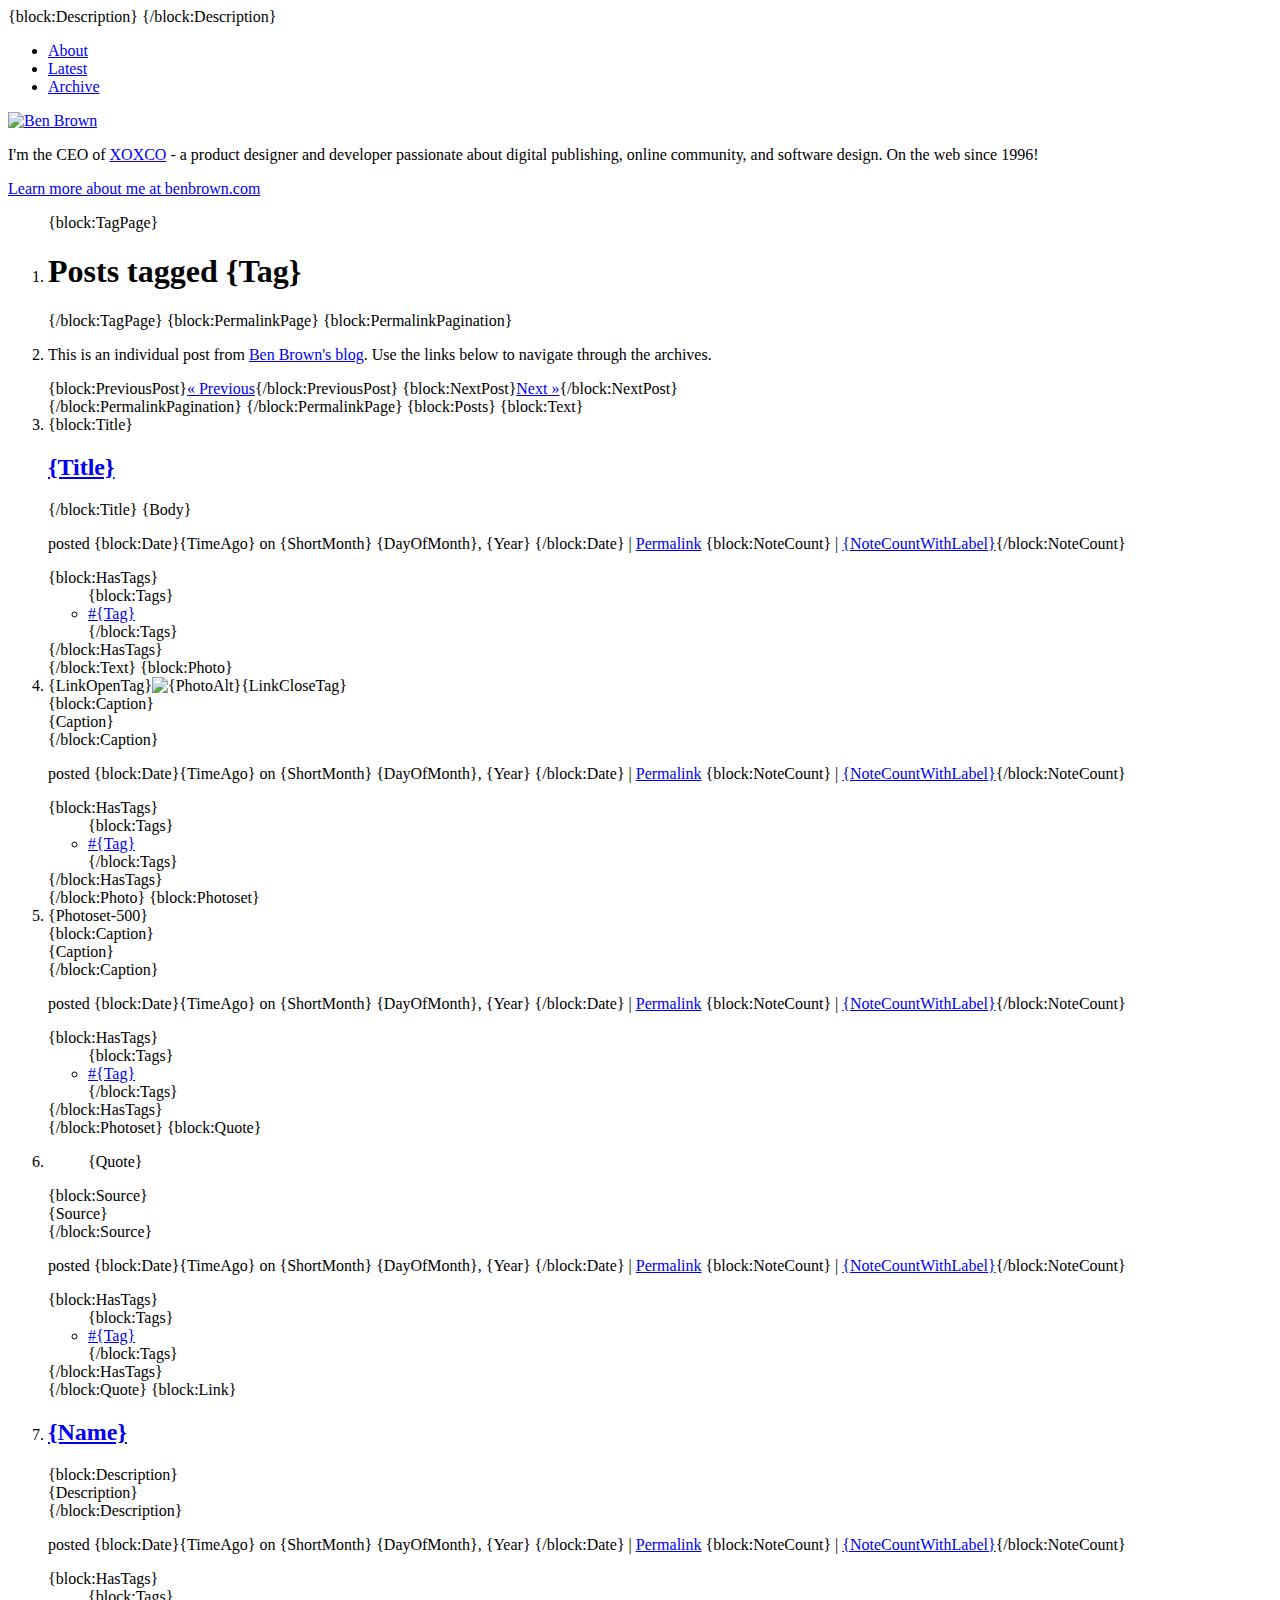
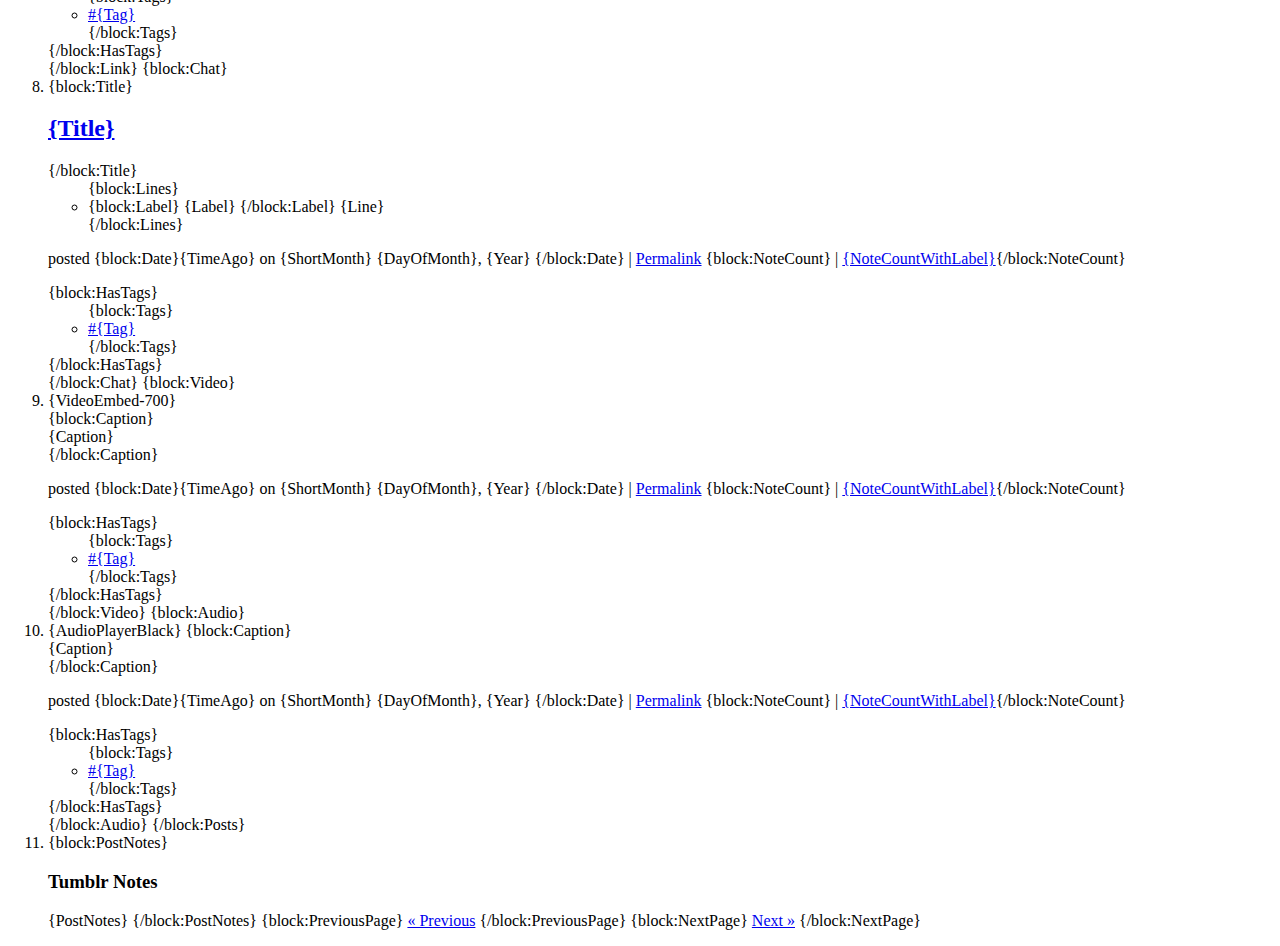
==== commit a4b6d850: "Styles" ====
--- a/tumblr_2013.html
+++ b/tumblr_2013.html
@@ -8,7 +8,7 @@
             <meta name="description" content="{MetaDescription}" />
         {/block:Description}
 
-        <link rel="stylesheet" type="text/css" href="styles.css" />
+        <link rel="stylesheet" type="text/css" href="http://benbrown.com/home/styles.css" />
         
     </head>
     <body>
@@ -24,15 +24,21 @@
 
 			<header id="blog_header">
 				
-				<img src="http://benbrown.com/home/img/benbrown.png" alt="Ben Brown" />
+				<a href="/"><img src="http://benbrown.com/home/img/benbrown.png" alt="Ben Brown" border="0" /></a>
 				<p>
 					I'm the CEO of <a href="http://xoxco.com/">XOXCO</a> - a product designer and developer passionate about digital publishing, online community, and software design. On the web since 1996!				
 				</p>
 				<p><a href="http://benbrown.com/">Learn more about me at benbrown.com</a></p>
+
 				<div class="clearer"></div>
 			</header>
 
 			<ol id="posts">
+				{block:TagPage}
+				<li class="post">
+		            <h1>Posts tagged <strong>{Tag}</strong></h1>
+				</li>
+		        {/block:TagPage}
 				{block:PermalinkPage} 
 					{block:PermalinkPagination}
 					<li class="post" id="pagination">
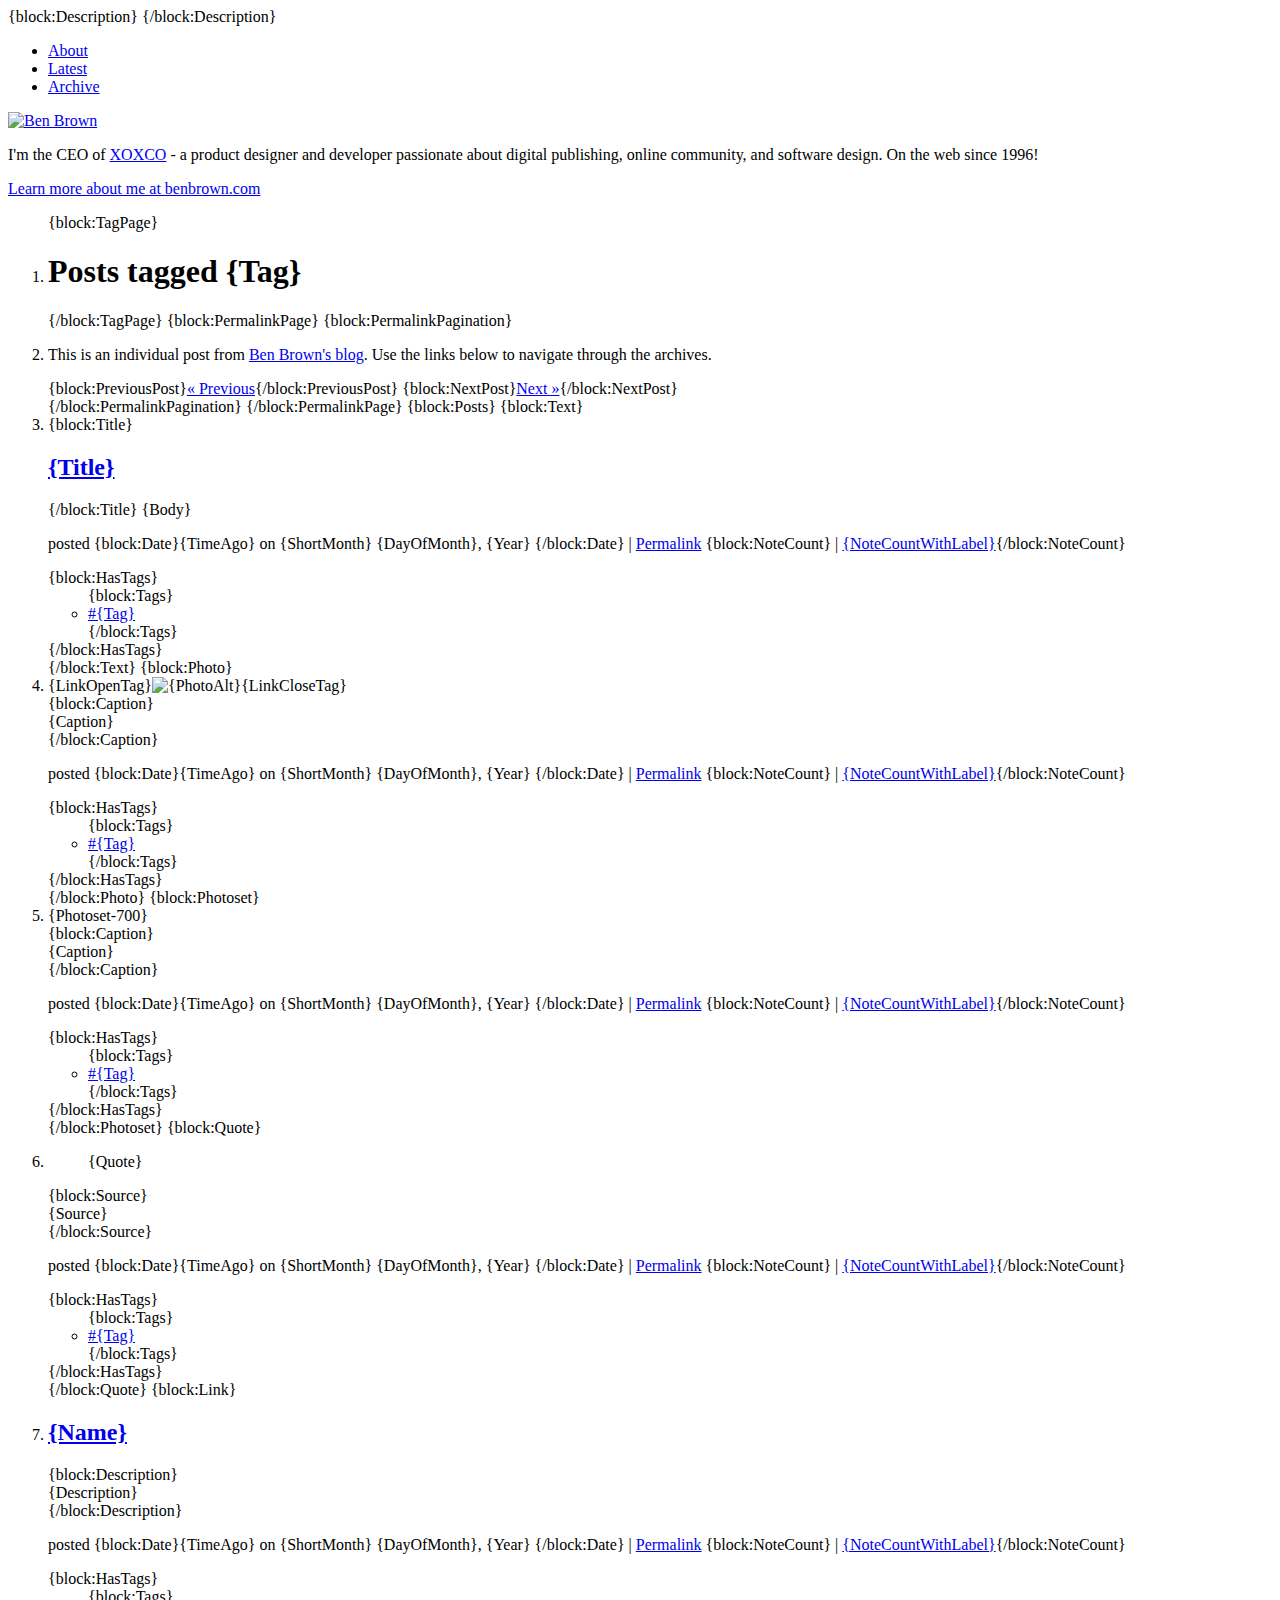
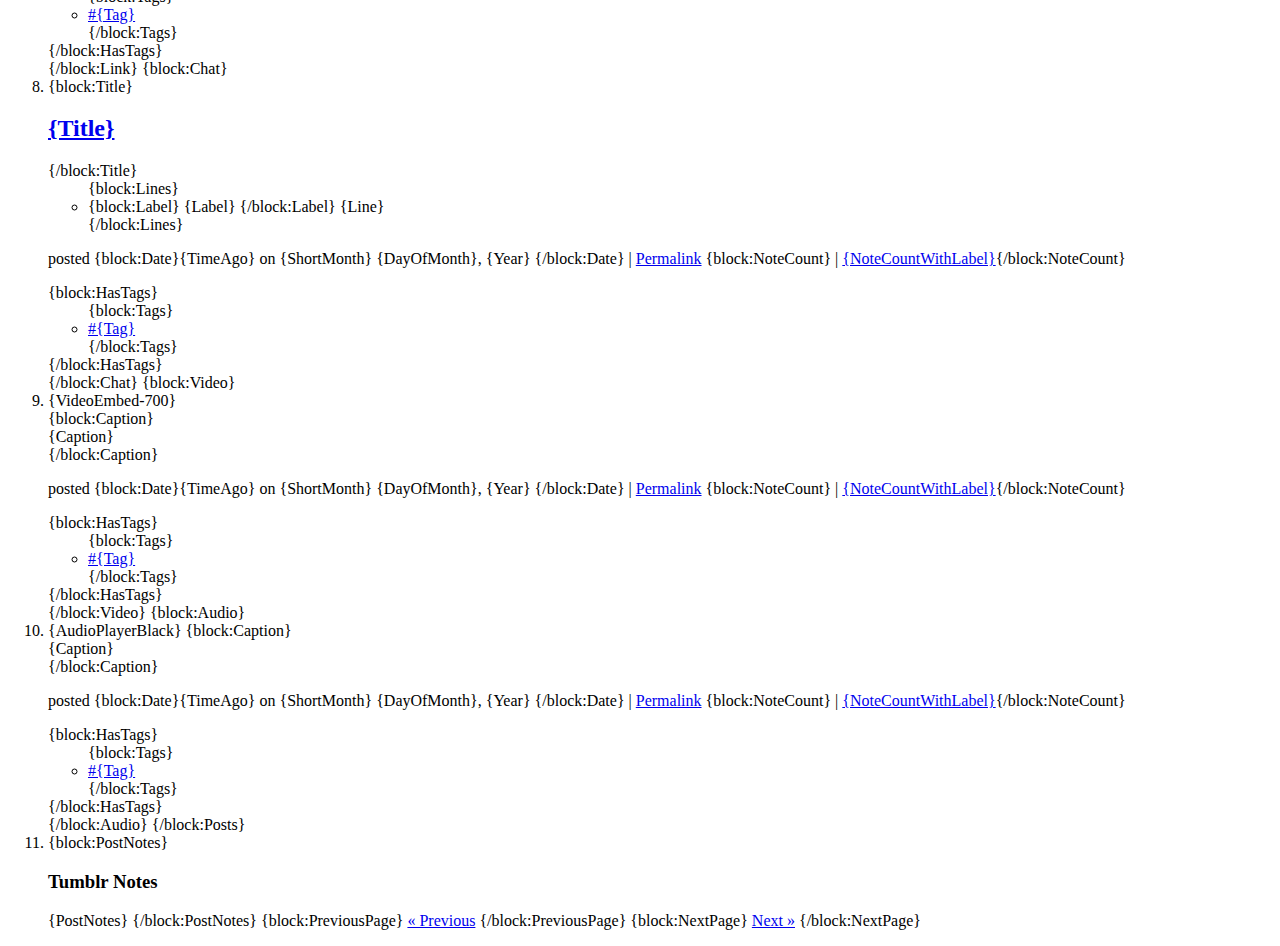
==== commit 31ea1d27: "Styles" ====
--- a/tumblr_2013.html
+++ b/tumblr_2013.html
@@ -118,7 +118,7 @@
 					
 					{block:Photoset}
 						<li class="post photoset">
-							{Photoset-500}
+							{Photoset-700}
 	
 							<div class="text">
 							{block:Caption}
@@ -315,7 +315,7 @@
 						</li>
 					{/block:Audio}
 				{/block:Posts}
-				<li class="post">
+				<li class="post navigation">
 				
 					{block:PostNotes}
 						<a name="notes"></a>
